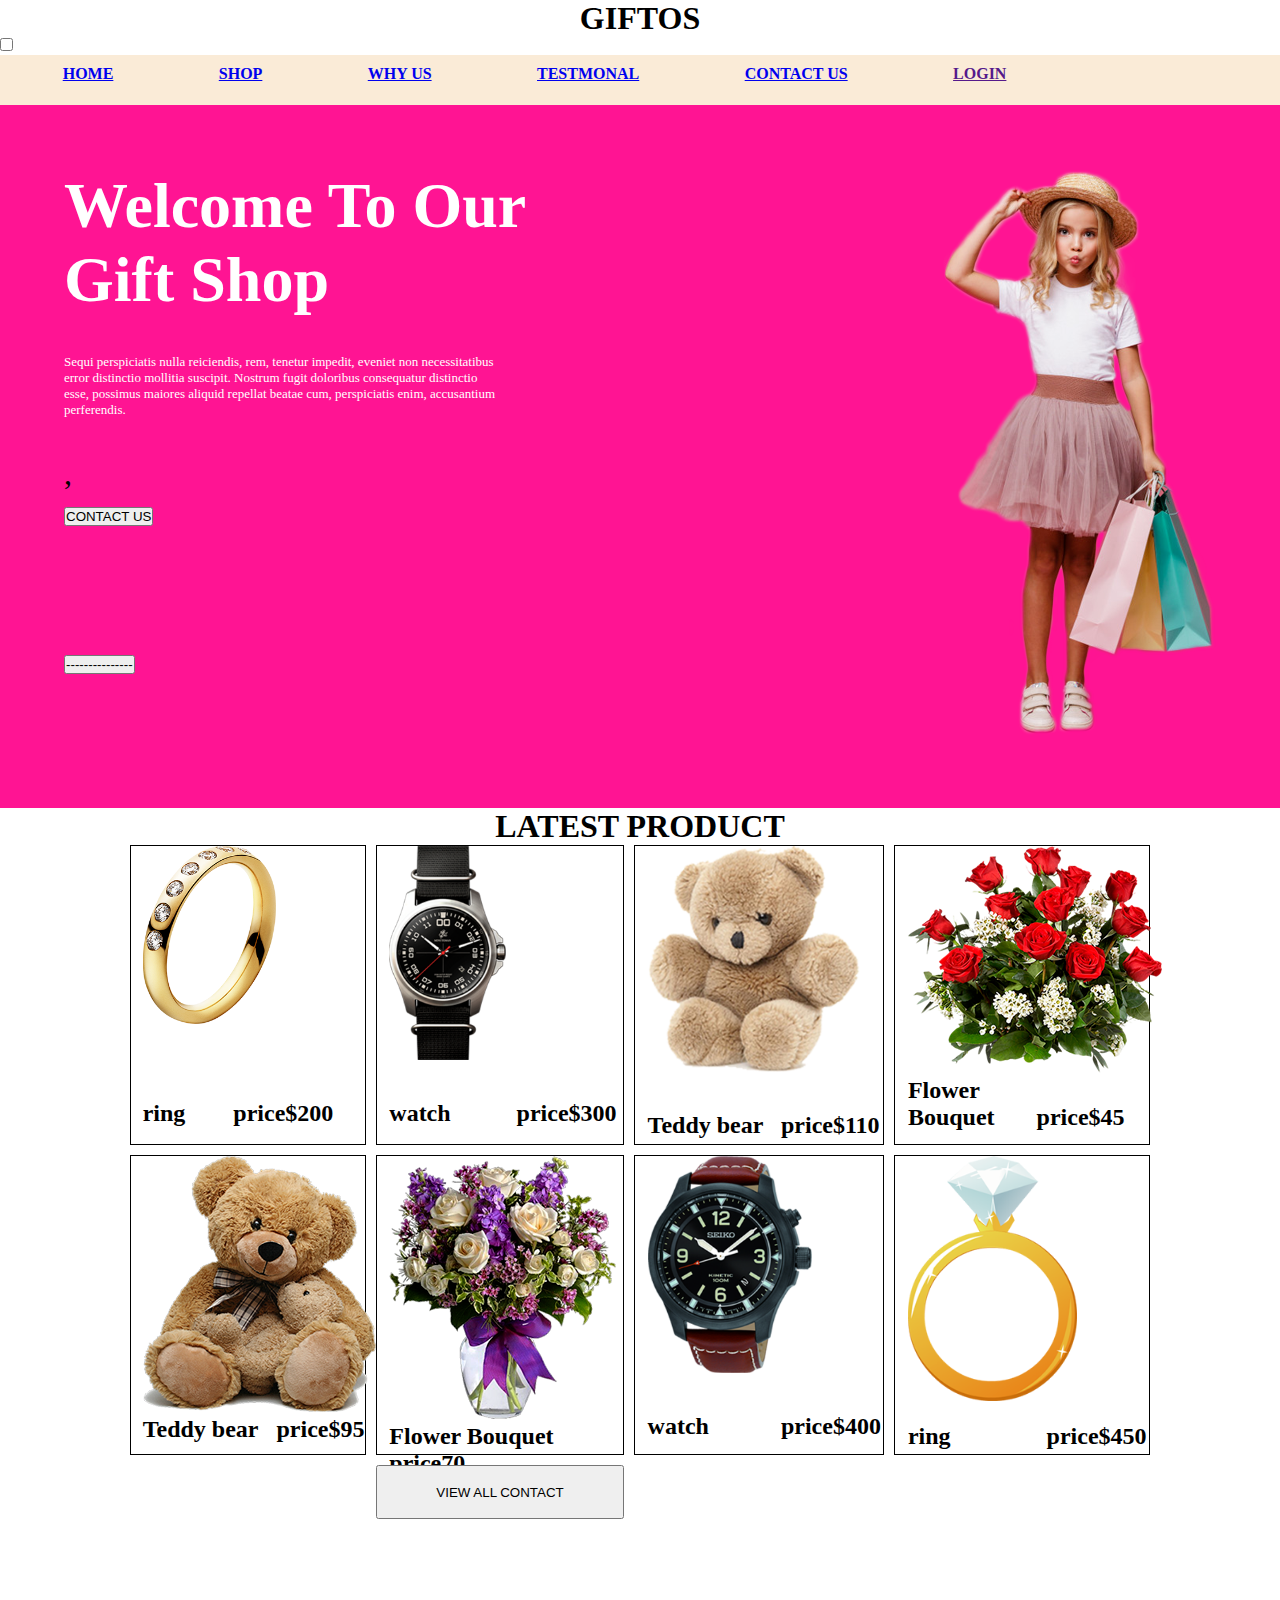
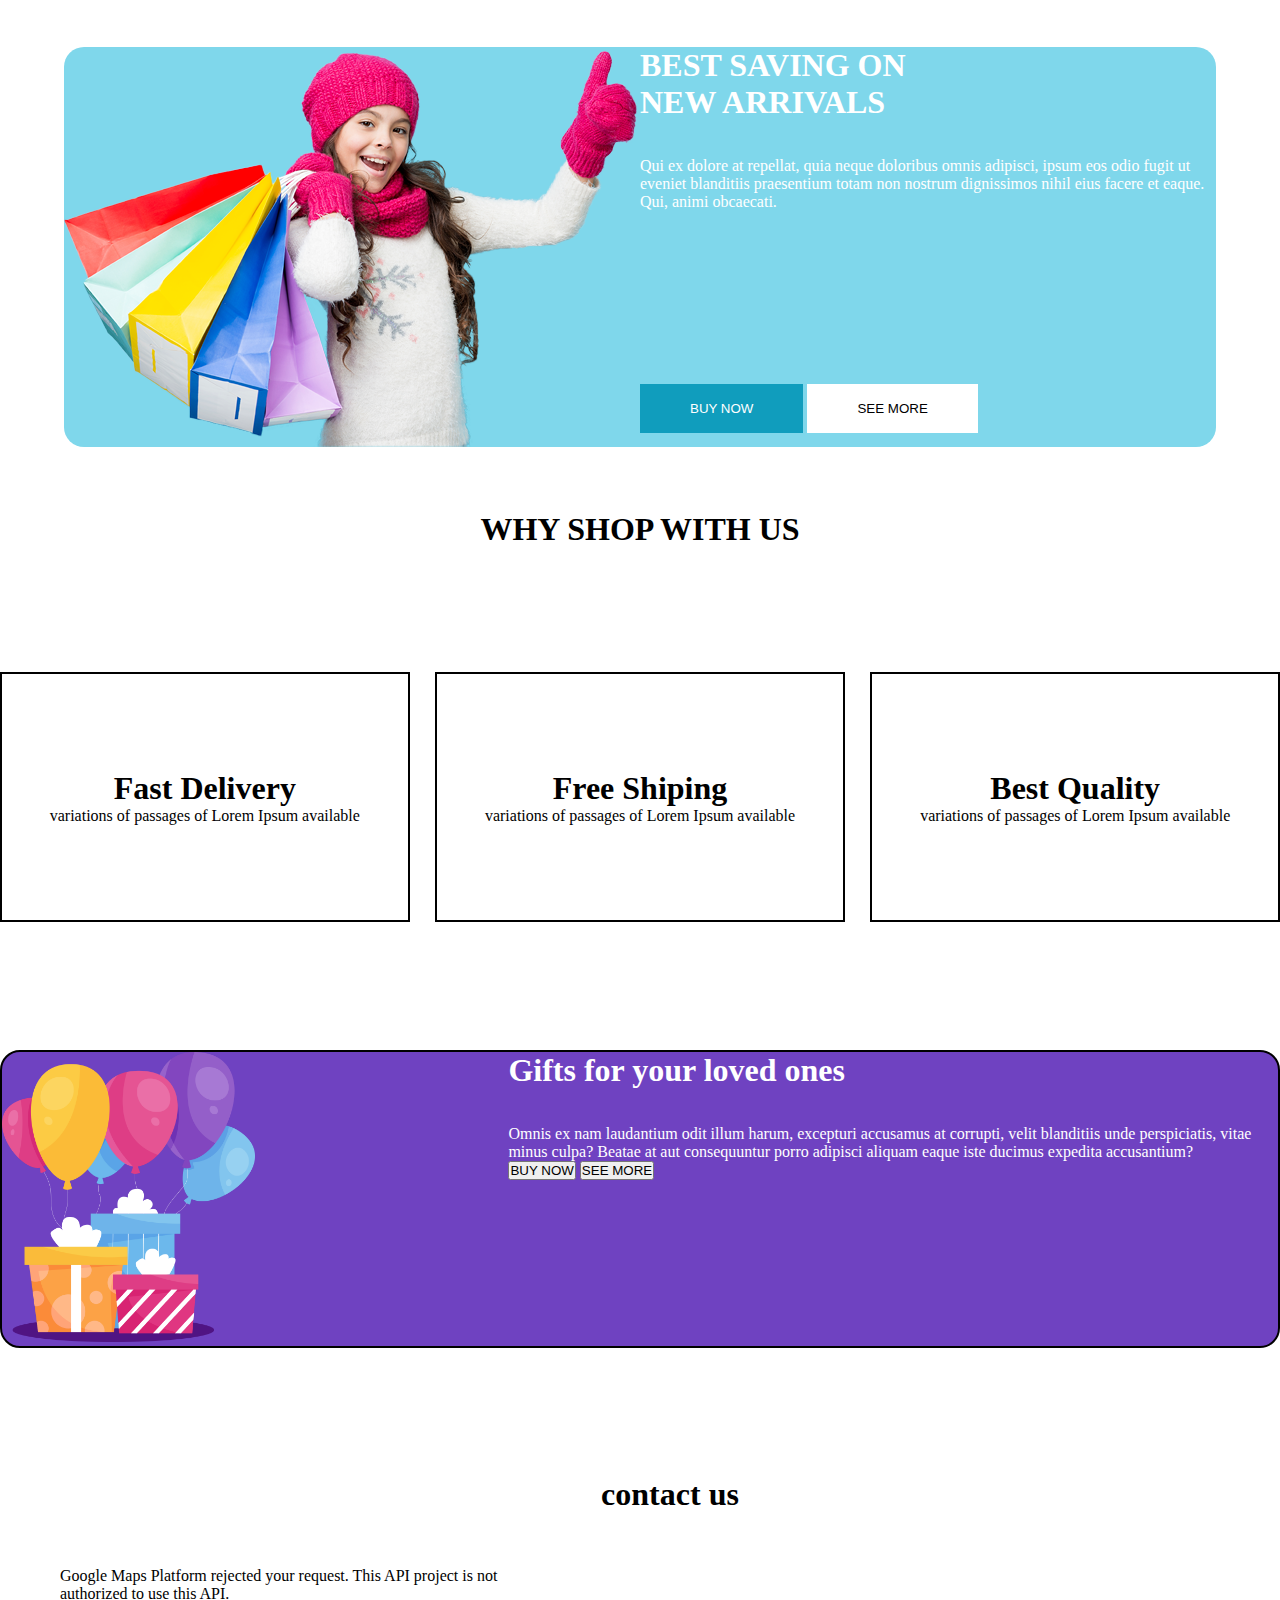
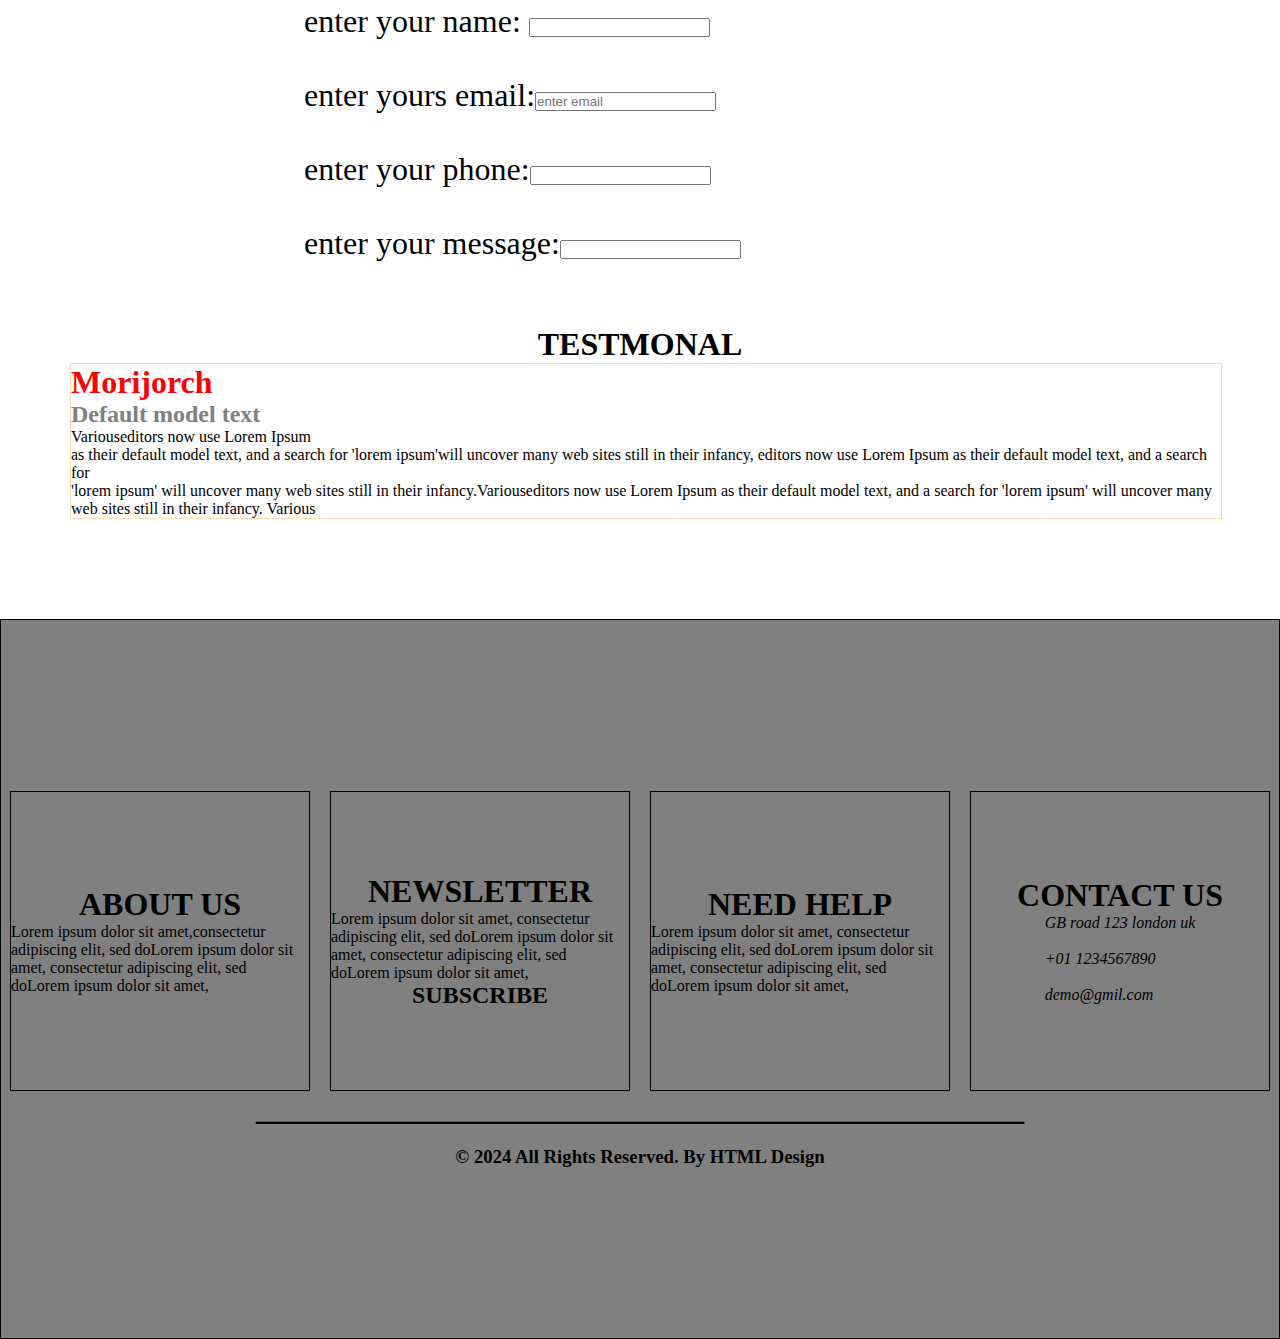
==== index.html @ 7ac9434c "update" ====
<!DOCTYPE html>
<html lang="en">
<head>
    <meta charset="UTF-8">
    <meta name="viewport" content="width=device-width, initial-scale=1.0">
    <title>Document</title>
    <link rel="stylesheet" href="style2.css">
    <link rel="stylesheet" href="https://cdnjs.cloudflare.com/ajax/libs/font-awesome/6.7.1/css/all.min.css" integrity="sha512-5Hs3dF2AEPkpNAR7UiOHba+lRSJNeM2ECkwxUIxC1Q/FLycGTbNapWXB4tP889k5T5Ju8fs4b1P5z/iB4nMfSQ==" crossorigin="anonymous" referrerpolicy="no-referrer" />
</head>

</head>
<body>
 <!-- <!<--------------top header codes starts from here------------------------> 
 <b><h1 align="center">GIFTOS</h1> </b>
 <!-- <------------navbar code starts here-----------> 
<input type="checkbox" id="inp">
<label for="inp" id="bars"><i class="fa-solid fa-bars"></i></label>
 <header>
    <nav>
        
    <div id="tophead">

        <ul>
        <b><li><a href="home.html">HOME</a></li></b>
        <b> <li><a href="shop.html">SHOP</a></li></b>
        <b> <li><a href="whyus.html">WHY US</a></li></b>
        <b> <li><a href="testimonal.html">TESTMONAL</a></li></b>
        <b> <li><a href="contact.html">CONTACT US</a></li></b>
        <b> <li><i class="fa-solid fa-address-book"></i><a href="">LOGIN</a></li></b>
        <b> <li><a href="shopping.html"><i class="fa-solid fa-bag-shopping"></i></a></li></b>
        <b> <li><a href=""><i class="fa-solid fa-magnifying-glass"></i></a></li></b></ul>
     </div>
    </nav>
</header>
<!--<---------------navbar ends------------------->
<!-- <===================header codes ends==================> -->
<!-- <========================first page starts======================>  -->
<main>
<section id="nav">
<div class="r">
    
    <div class="u">
        <h1>Welcome To Our<br>
            Gift Shop</h1><br>
            <p>Sequi perspiciatis nulla reiciendis, rem, tenetur impedit, eveniet non necessitatibus error distinctio mollitia suscipit. Nostrum fugit doloribus consequatur distinctio esse, possimus maiores aliquid repellat beatae cum, perspiciatis enim, accusantium perferendis.</p><br>
    ,        <br>
           
        <button class="btn1">CONTACT US</button><br>
        <br>
        <br>
        <br>
        <button class="btn2"><b></b>      ---------------    </b></b></button>
     </div>  
     <div class="homeimg">
        <img src="slider-img (1).png" alt="">
        </div> 
      </div>
      
    </section>
    <!-- <=================first pages ends================> -->
    <!-- <--------------------- gits shop start----------------------------------->

<section id="containt">

    <h1 align="center">LATEST PRODUCT</h1>
    <div class="maindiv">
        <div><img src="p1.png" alt="rign" width="60%"><br><br><br><br>
        <br><h2>ring &nbsp; &nbsp; &nbsp; &nbsp;price$200</h2></div>  
          <div><img src="p2.png" alt=" watch"  width="50%">&nbsp; <br>
         <br><br><h2>watch&nbsp; &nbsp; &nbsp; &nbsp; &nbsp; &nbsp;price$300</h2><br> <br> <br> </div>
        <div><img src="p3.png" alt="" width="90%"><br><br><br><h2>Teddy bear &nbsp;&nbsp;price$110</h2></div>
        <div><img src="p4.png" alt=""> <h2>Flower <br>Bouquet &nbsp;&nbsp;&nbsp;&nbsp; &nbsp;price$45</h2></div>
        <div><img src="p5.png" alt=""><h2>Teddy bear&nbsp;&nbsp;&nbsp;price$95</h2></div>
        <div><img src="p6.png" alt=""><h2>Flower Bouquet price70</h2></div>
        <div><img src="p7.png" alt="" width="70%"><br><br><br><h2>watch&nbsp; &nbsp;&nbsp;&nbsp;&nbsp; &nbsp;&nbsp;&nbsp; &nbsp;price$400</h2></div>
        <div><img src="p8.png" alt="" width="70%"><br><br><h2>ring&nbsp;&nbsp;&nbsp;&nbsp;&nbsp; &nbsp;&nbsp;&nbsp;&nbsp; &nbsp;&nbsp;&nbsp; &nbsp;price$450</h2></div>
        <br><br><br>
        <button align="center">VIEW ALL CONTACT</button>
    </div>
</section>
<!-- <=======================gifts shop ends-======================> -->
<!-- <---------------product section starts----------------------->
<section id="product">
    <img src="saving-img.png" alt=" girl">
    <div>
<h1>BEST SAVING ON<br>
    NEW ARRIVALS</h1><br><br>
    <p>Qui ex dolore at repellat, quia neque doloribus omnis adipisci, ipsum eos odio fugit ut eveniet blanditiis praesentium totam non nostrum dignissimos nihil eius facere et eaque. Qui, animi obcaecati.</p>
<button class="fbt">BUY NOW</button>
<button class="sbt">SEE MORE</button>
</div>
</section>
<!-- -----------------------product section ends------------------------ -->

 <!-- <========================shop div starts==================> -->
<section id="shop">
<h1 class="shophead">WHY SHOP WITH US</h1><br><br>
<br>
<div class="shopdiv">
    <div class="quet"><i class="fa-solid fa-truck"></i><h1>Fast Delivery</h1>
    variations of passages of Lorem Ipsum available
    </div>
    <div><i class="fa-brands fa-free-code-camp" width="100%" height="100%"></i><h1> Free Shiping</h1>variations of passages of Lorem Ipsum available</div>
    <div><h1>Best Quality</h1> variations of passages of Lorem Ipsum available</div>
</div>

</section>
<!-- -----------------------shop div ends------------------------ -->
<!-- <========================lay section start==================> -->
<section id="lay">
    <div>
    <img src="gifts (1).png"alt=" girl" width="50%">
    </div>
    <div>
<h1>Gifts for your
    loved ones</h1><br><br>
    <p>Omnis ex nam laudantium odit illum harum, excepturi accusamus at corrupti, velit blanditiis unde perspiciatis, vitae minus culpa? Beatae at aut consequuntur porro adipisci aliquam eaque iste ducimus expedita accusantium?</p>
<button class="fbt">BUY NOW</button>
<button class="sbt">SEE MORE</button>
</div>
</section>
<!-- <========================lay section ends==================> -->

<!-- -----------------------conio section starts------------------------ -->


<section id="conio">
    <h1 align="center">contact us</h1><br><br><br>
    <div>
    <div><p>Google Maps Platform rejected your request. This API project is not <br>authorized to use this API. </p></div>

<div class="corn">
<form>
    enter your name: <input type="text" required><br><br>
            enter yours email:<input type="email"placeholder="enter email"><br><br>
           enter your phone:<input type="number"><br><br>
            enter your message:<input type="text"><br></form>
</div>
</div>
</section>
<!-- -----------------------conio section ends----------------------- -->
 <!-- <=================test section starts=======================> -->
  <section id="test">
<h1 align="center">TESTMONAL</h1>
<div class="team">
    <h1>Morijorch</h1>
    <h2>Default model text</h2>
    <p>Variouseditors now use Lorem Ipsum <br>as their default model text, and a search for 'lorem ipsum'will uncover many web sites still in their infancy, editors now use Lorem Ipsum as their default model text, and a search for <br>'lorem ipsum' will uncover many web sites still in their infancy.Variouseditors now use Lorem Ipsum as their default model text, and a search for 'lorem ipsum' will uncover many web sites still in their infancy. Various</p></div>
</section>
</main>
<!-- <=============================test section ends======================> -->
 <!-- <=========================footer section starts=======================> -->
<footer id="connect">

    <center>
        <h1>
            <i class="fa-brands fa-facebook"></i>
            <i class="fa-brands fa-twitter"></i>
            <i class="fa-brands fa-instagram"></i>
            <i class="fa-brands fa-youtube"></i>
        </h1>
    </center>
<div class="box2">
    <div>
        <h1>ABOUT US</h1>
  <p>Lorem ipsum dolor sit amet,consectetur adipiscing elit, sed doLorem ipsum dolor sit amet, consectetur adipiscing elit, sed doLorem ipsum dolor sit amet,
        </P>
    </div>
    <div>
        <h1>NEWSLETTER</h1>
        <p>Lorem ipsum dolor sit amet, consectetur adipiscing elit, sed doLorem ipsum dolor sit amet, consectetur adipiscing elit, sed doLorem ipsum dolor sit amet,</p>
<h2>SUBSCRIBE</h2>
    </div>
    <div>
        <h1>NEED HELP</h1>
          <p>Lorem ipsum dolor sit amet, consectetur adipiscing elit, sed doLorem ipsum dolor sit amet, consectetur adipiscing elit, sed doLorem ipsum dolor sit amet,</p>
    </div>
    <div>
        <h1>CONTACT US</h1>
        <P>
            <i class="fa-solid fa-location-dot"> GB road 123 london uk</i><br><br>
            <i class="fa-solid fa-phone">+01 1234567890</i><br><br>
            <i class="fa-solid fa-envelope">demo@gmil.com</i>
        </P>
    </div>
</div>
<h1 align="center">________________________________________________</h1>
<br>
<p align="center"><h3>© 2024 All Rights Reserved. By HTML Design</h3></p>


</footer>
<!-- <========================footer section ends=====================> -->

</body>
</html>
---- style2.css ----
*{
    margin: 0px;
    padding: 0px;
    box-sizing: border-box;
   
    }
    /* <=================navbar css codes starts=================> */
#tophead h1{
    align-items: centerg;
}
#tophead{
    width: 100%;
    height: 50px;
    background-color: antiquewhite;
    /* overflow-x: hidden !important; */
}
#tophead ul{
    display: flex;
    justify-content: space-around;
    align-items: center;
    padding: 10px;
    list-style-type: none;
    text-decoration: none;
}
#tophead ul li{
    list-style-type: none;
}
#tophead{
    color: black;
}
#tophead ul li a:hover{
    color: red;

}

/* <=========================navbar css codes ends==============> */
/* <==============tophead css codes starts ===================> */

#nav .r{
display: flex;
justify-content: space-between;
    background-color: deeppink;
    width:100% ;
    /* height:500px; */
    padding:5%;
   font-size: xx-large;
   /* position: absolute; */
   /* overflow-x: hidden !important; */
    }
 #nav .r h1{
    color: white;
 }
 #nav .r p{
    width: 50%;
    color: white;
    font-size: small;
 }
 #nav  .r.btn1:hover{
    color: white;
   background-color:  rgb(140, 14, 14);
   color:beige;
   border: none;
   padding: 10px 6px;
 }
 
 /* <====================tophead css code ends================> */
 /* <=================gifts shop starts====================> */
#containt{
    width:100%;
    /* overflow-x: hidden !important; */
}     
#containt .maindiv{
    width: 100%;
    /* border: 2px solid black; */
     display: grid;
    grid-template-columns: auto auto auto auto; 
    justify-content: center;
    gap: 10px;
}

#containt .maindiv div{
    height: 300px;
    border: 1px solid black;
    padding-left: 5%;
    }
#containt h1{
font-size:xx-large;
}
#containt .maindiv:hover{   
   padding: 5px  6px;
   
}
/* <============gifts shop close==============> */
/* <=================product css codes starts======================> */
#product{
    margin-top: 10%;
    margin-left: 5%;
   margin-bottom: 5%; 
    background-color:#7fd7eb;
    width:90%;
    color:white;
    display: flex;
    border-top-right-radius: 20px;
    border-bottom-left-radius: 20px; 
    border-top-left-radius: 20px;
    border-bottom-right-radius: 20px;
    overflow-x: hidden !important;
}
#product .fbt{
    padding: 3% 50px;
    margin-top:30%;
    background-color: #109dbd;
    border: none;
    color: white;
    
}
#product .sbt{
    padding: 3% 50px; 
    background-color: white;
    border: none;
    
}
#product .fbt:hover{
    background:transparent ;
}
#product .sbt:hover{
    background:transparent;
}
/* <=========================product css codes ends==========================> */
/* <==========================shopdiv css codes starts===================> */
#shop{
    width: 100%;
    overflow-x: hidden !important;
    }
.shopdiv div{
        display: flex;
    justify-content: center;
    flex-direction: column;
    align-items: center;
    width: 100%;
    border: 2px solid black;
    }
#shop .shophead{
    display: flex;
    justify-content: center;
    font-size: xx-large;
    width: 100%;
    }
#shop .shopdiv
{

    display: flex;
    justify-content: center;
    gap: 2%; ;
    margin-top: 70px;
    width: 100%;
    height: 250px;
}
#shopdiv .quet{
    width: 100%;
    box-shadow: 15px 15px 0px 50px grey;
}
/* <===================================shopdiv css codes ends===================> */
/* <======================lay css starts======================> */
#lay {
    width:100%;
    border: 2px solid black;
    overflow-x: hidden !important;
}
#lay{
   
        margin-top: 10%;
       margin-bottom: 5%; 
        background-color: #6f42c1;;
        width: 100%;
        color:white;
        display: flex;
        border-top-right-radius: 20px;
        border-bottom-left-radius: 20px; 
        border-top-left-radius: 20px;
        border-bottom-right-radius: 20px;
}

    /* <======================lay css codes ends====================> */
/* <======================conio css starts======================> */
#conio{
    width: 100%;
    margin-top: 10%;
       margin-bottom: 5%; 
       padding-left: 60px;
       overflow-x: hidden !important;
    }
#conio h1{
    font-size:xx-large;
    }
#conio div{splay: flex;
}
#conio .corn{
    padding-left: 20%;
    font-size: xx-large;
}
/* <=====================conio css codes ends=======================> */
/* <======================test codes starts======================> */
#test .team{
    width:90%;
    border: 1px solid wheat;
    box-shadow: -15px  -15px 10px 5px white ;
    margin-bottom: 100px;
    margin-left: 70px;
    overflow-x: hidden !important;
}
#test div h1{
    color: red; 
}
#test div h2{
    color:gray; 
}
/* <========================test css codes ends========================> */
/* <==================connect css codes starts=====================> */
#connect{
    width:100%;
    height: 80vh;
    border: 1px solid black;
     background-color: gray;
     display: flex;
     justify-content: center;
     align-items: center;
     flex-direction: column;
      overflow-x: hidden !important;
    }
    #connect .box2{
        display: flex;
        justify-content: center;
        align-items: center;
        gap: 20px;
    }
    .box2 div{
        width: 300px;
        height: 300px;
        border: 1px solid black;
        display: flex;
        justify-content: center;
        align-items: center;
        flex-direction: column;
    }

/* <========================connect css codes ends=====================> */

@media(max-width:450px){
    #bars{
        position: absolute;
        top: 4%;
        right: 10%;
        font-size: 40px;
        color:black;
        z-index: 50;
    }
    #tophead ul{
        display: flex; 
        /* flex-direction: column ;
        gap: 5px; */

    }
   
    #tophead #logo{
     display: none;
     
    #tophead ul{
        font-size: 10px;
    }
   
    #inp:checked~#tophead  ul{
        display: block;
        position: absolute;
        top: 50px;
        right:1%;
        padding: 20px;
        border-radius: 10px;
       background-color: black;
       line-height: 0%;
     
    }

z
    #nav .r{
        display: flex;
        justify-content: center;
            background-color: deeppink;
            width:100% ;
            /* height:500px; */
            /* padding:5%; */
           font-size: large;
           /* position: absolute; */
           overflow-x: hidden !important;
            }

            #nav .r p{
                width: 30%;
                color: white;
                font-size: small;
             }
    .homeimg img{
        margin-left: 0px;
    }
    /* ==================================================== */
    #containt .maindiv{
        width: 100%;
        /* border: 2px solid black; */
         display: grid;
        grid-template-columns: 1fr;
    
        align-items: center;
fl
        /* justify-content: center; */
        gap: 10px;
        flex-wrap: wrap;
    }
    #connect{
        width:100%;
        height: auto;
        border: 1px solid black;
         background-color: lightslategray;
         display: flex;
         justify-content: center;
         align-items: center;
         flex-direction: column;
          overflow-x: hidden !important;
        }
        #connect .box2{
            display: flex;
            justify-content: center;
            align-items: center;
            gap: 20px;
            display: flex;
            justify-content: center;
            align-items: center;
            flex-direction: column;
        }
        .box2 div{
            width: 400px;
            height:200px;
            border: 1px solid black;
            display: flex;
            justify-content: center;
            align-items: center;
            flex-direction: column;
            padding-left: 20px;
            padding-right: 20px;
        }
        #test .team{
            width:90%;
            border: 1px solid wheat;
            box-shadow: -15px  -15px 10px 5px white ;
            margin-bottom: 100px;
            margin-left: 20px;
            overflow-x: hidden !important;
        }
        #test div h1{
            color: red; 
        }
        #test div h2{
            color:gray; 
        }
        #conio{
            width: 100%;
            margin-top: 10%;
               margin-bottom: 5%; 
               padding-left: 40px;
              /* overflow-x: hidden !important;*/
              display: flex;
              justify-items: center;
              align-items: center;
             flex-direction: column;
            

            
            }
            #conio div .corn{
                display: flex;
                justify-items: center;
                align-items: center;
               flex-direction: column;
              

            }
        #conio h1{
            font-size:xx-large;
            }
        #conio div{
            display: flex;
        }
        #conio .corn{
            padding-left: 20%;
            font-size: xx-large;
        }
        #lay {
            width:100%;
            height: auto;
            border: 2px solid black;
            overflow-x: hidden !important;
        }
        #lay{
           
                margin-top: 10%;
               margin-bottom: 5%; 
                background-color: #6f42c1;;
                width: 100%;
                color:white;
                display: flex;
                border-top-right-radius: 20px;
                border-bottom-left-radius: 20px; 
                border-top-left-radius: 20px;
                border-bottom-right-radius: 20px;
        }
        #shop{
            width: 450px;
            height: auto;
            overflow-x: hidden !important;
            display: flex;
            justify-content: center;
            flex-direction: column;
            align-items: center;
            }
        .shopdiv div{
                display: flex;
            justify-content: center;
            flex-direction: column;
            align-items: center;
            width: 100%;
            border: 2px solid black;
            }
        #shop .shophead{
            display: flex;
            justify-content: center;
            font-size: xx-large;
            width: 100%;
            display: flex;
            justify-content: center;
            flex-direction: column;
            align-items: center;
            }
        #shop .shopdiv
        {
        
            display: flex;
            justify-content: center;
            gap: 2%; ;
            margin-top: 70px;
            width: 100%;
            height: 250px;
        }
        #shopdiv .quet{
            width: 100%;
            box-shadow: 15px 15px 0px 50px grey;
        }
        
    
        
        
        #containt{
            width:100%;
            /* overflow-x: hidden !important; */
        }     
        #containt .maindiv{
            width: 100%;
            /* border: 2px solid black; */
             display: grid;
            grid-template-columns: 1fr; 
            justify-content: center;
            gap: 10px;
        }
        
        #containt .maindiv div{
            height: 300px;
            border: 1px solid black;
            padding-left: 5%;
            }
        #containt h1{
        font-size:xx-large;
        }
        #containt .maindiv:hover{   
           padding: 5px  6px;
        }  
        }
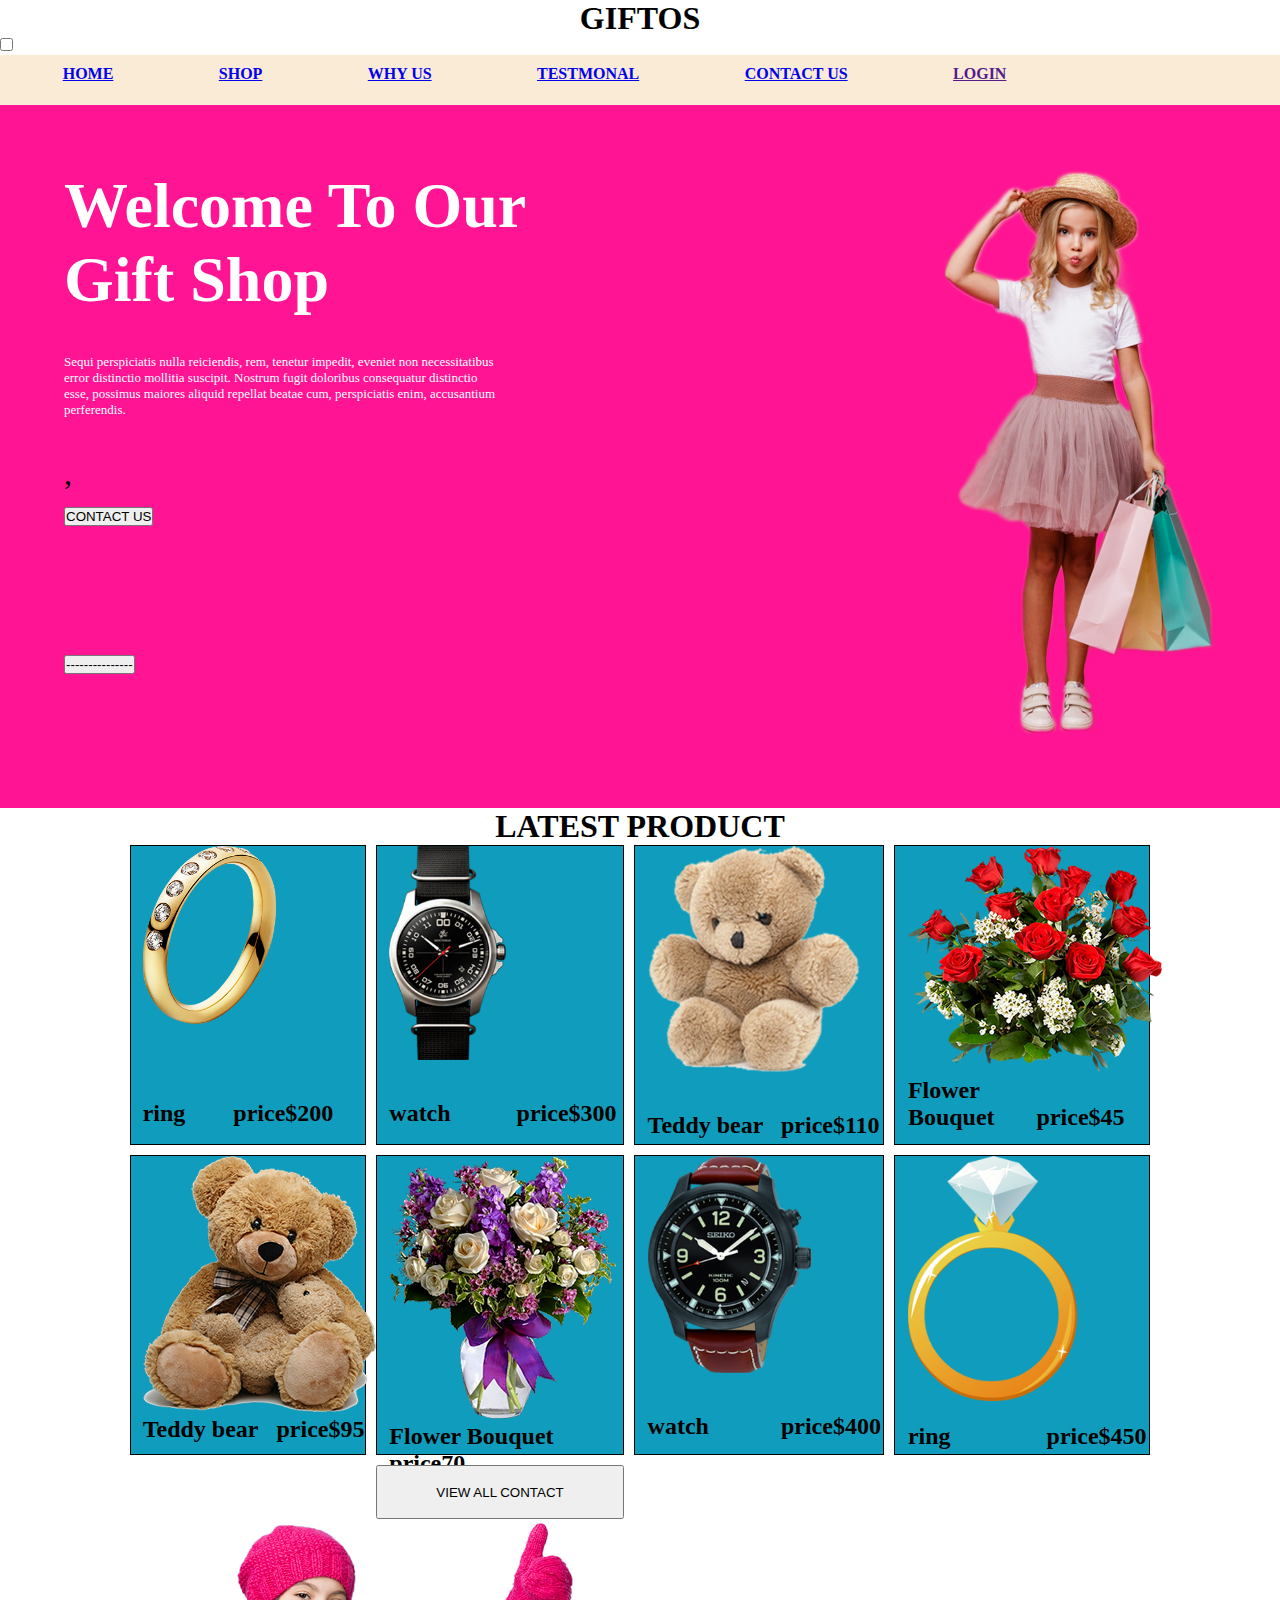
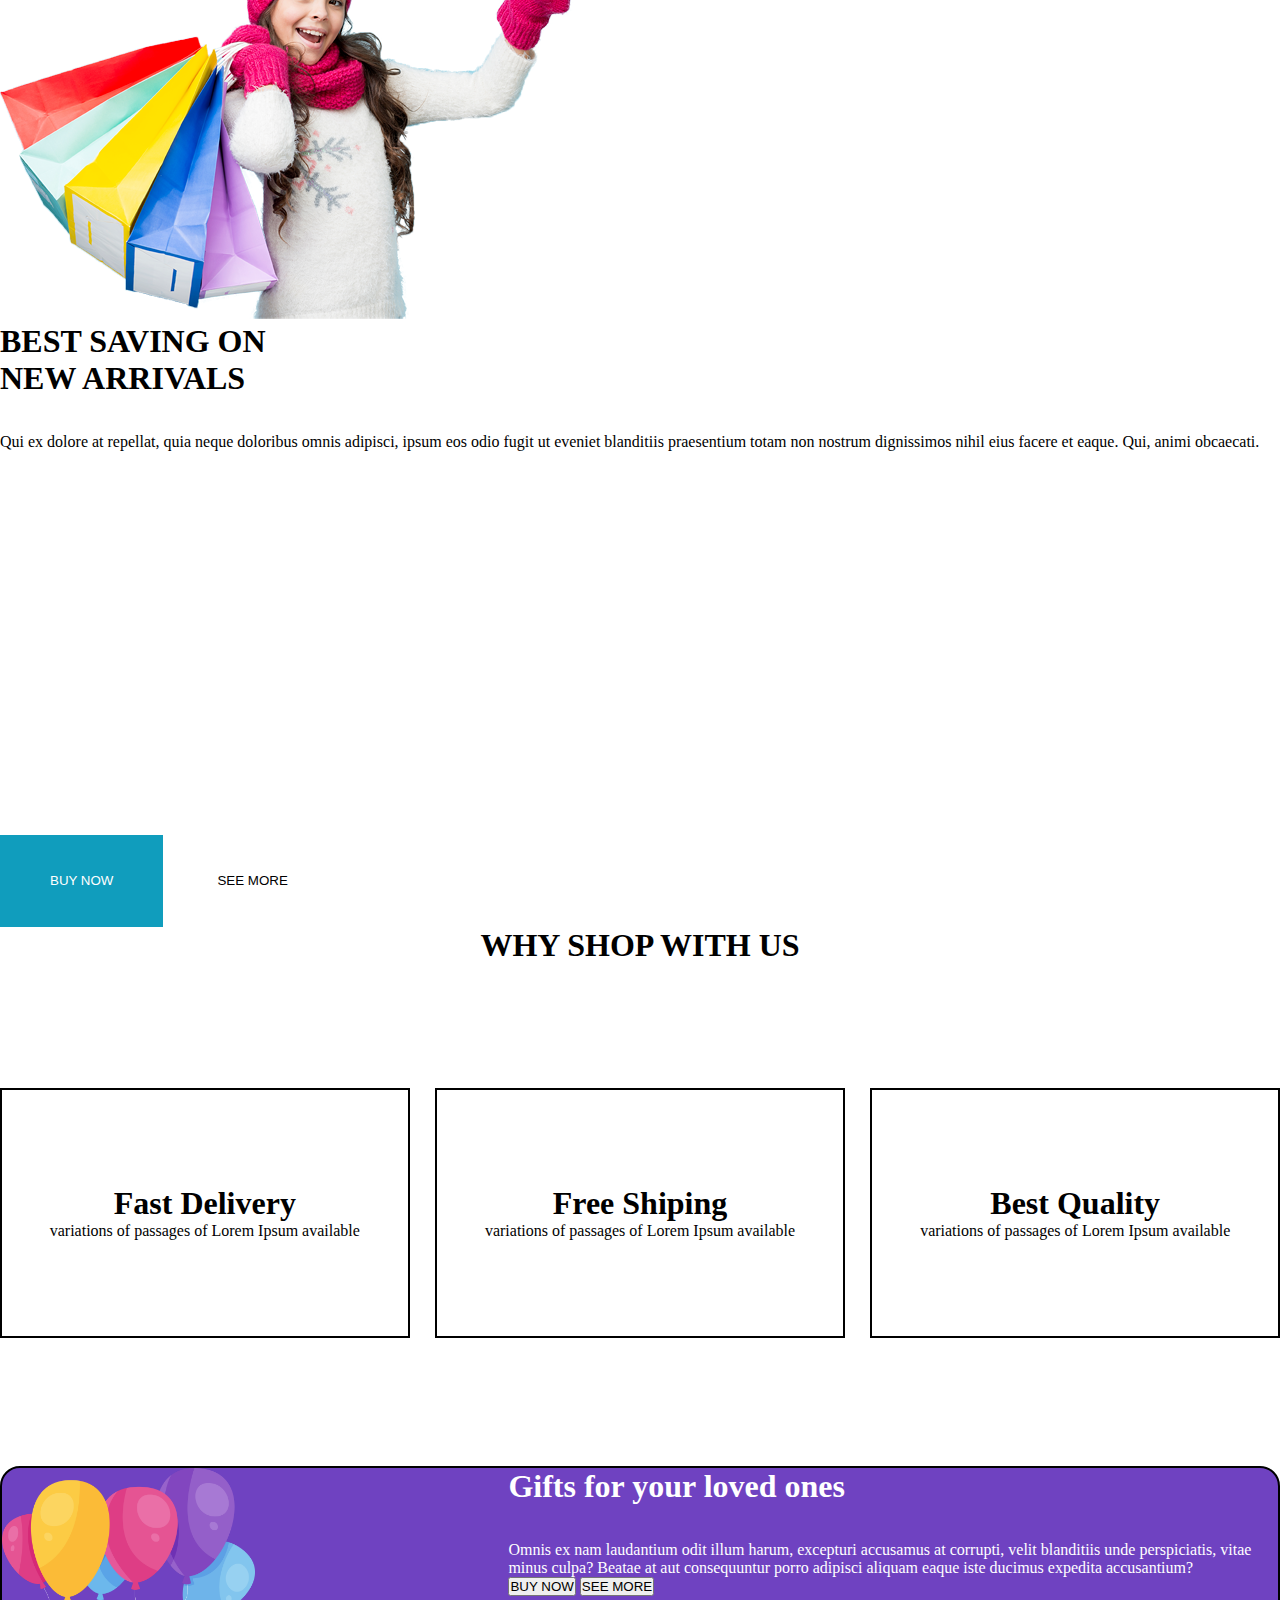
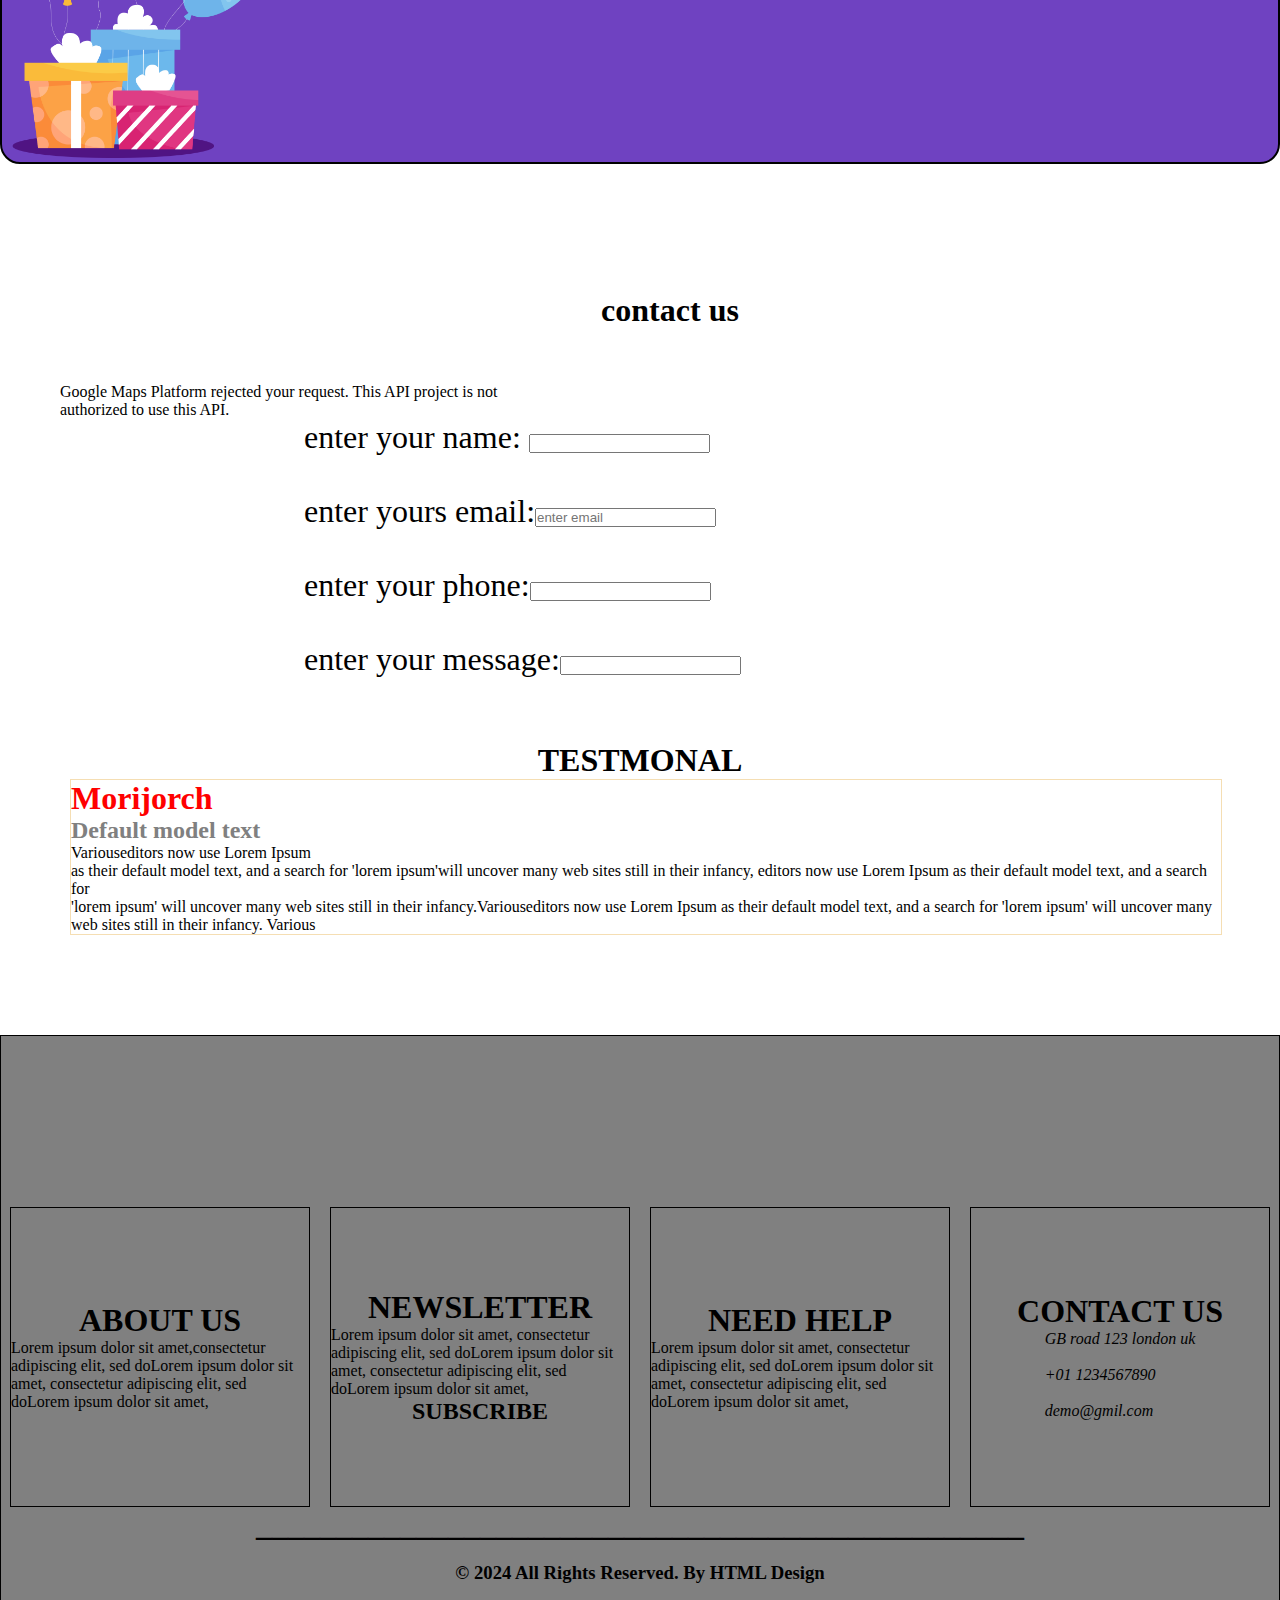
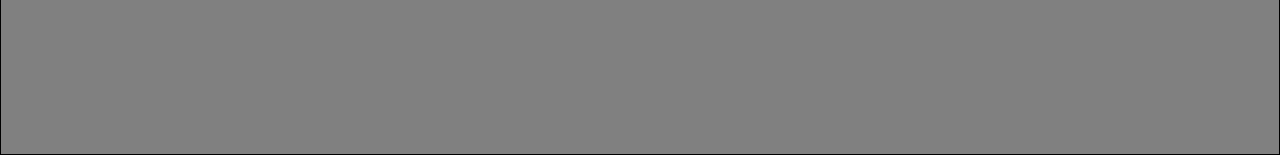
==== commit 0751f00b: "update" ====
--- a/index.html
+++ b/index.html
@@ -64,16 +64,16 @@
 
     <h1 align="center">LATEST PRODUCT</h1>
     <div class="maindiv">
-        <div><img src="p1.png" alt="rign" width="60%"><br><br><br><br>
+        <div class="one"><img src="p1.png" alt="rign" width="60%"><br><br><br><br>
         <br><h2>ring &nbsp; &nbsp; &nbsp; &nbsp;price$200</h2></div>  
-          <div><img src="p2.png" alt=" watch"  width="50%">&nbsp; <br>
+          <div class="two"><img src="p2.png" alt=" watch"  width="50%">&nbsp; <br>
          <br><br><h2>watch&nbsp; &nbsp; &nbsp; &nbsp; &nbsp; &nbsp;price$300</h2><br> <br> <br> </div>
-        <div><img src="p3.png" alt="" width="90%"><br><br><br><h2>Teddy bear &nbsp;&nbsp;price$110</h2></div>
-        <div><img src="p4.png" alt=""> <h2>Flower <br>Bouquet &nbsp;&nbsp;&nbsp;&nbsp; &nbsp;price$45</h2></div>
-        <div><img src="p5.png" alt=""><h2>Teddy bear&nbsp;&nbsp;&nbsp;price$95</h2></div>
-        <div><img src="p6.png" alt=""><h2>Flower Bouquet price70</h2></div>
-        <div><img src="p7.png" alt="" width="70%"><br><br><br><h2>watch&nbsp; &nbsp;&nbsp;&nbsp;&nbsp; &nbsp;&nbsp;&nbsp; &nbsp;price$400</h2></div>
-        <div><img src="p8.png" alt="" width="70%"><br><br><h2>ring&nbsp;&nbsp;&nbsp;&nbsp;&nbsp; &nbsp;&nbsp;&nbsp;&nbsp; &nbsp;&nbsp;&nbsp; &nbsp;price$450</h2></div>
+        <div class="three"><img src="p3.png" alt="" width="90%"><br><br><br><h2>Teddy bear &nbsp;&nbsp;price$110</h2></div>
+        <div class="four"><img src="p4.png" alt=""> <h2>Flower <br>Bouquet &nbsp;&nbsp;&nbsp;&nbsp; &nbsp;price$45</h2></div>
+        <div class="five"><img src="p5.png" alt=""><h2>Teddy bear&nbsp;&nbsp;&nbsp;price$95</h2></div>
+        <div class="six"><img src="p6.png" alt=""><h2>Flower Bouquet price70</h2></div>
+        <div class="seven"><img src="p7.png" alt="" width="70%"><br><br><br><h2>watch&nbsp; &nbsp;&nbsp;&nbsp;&nbsp; &nbsp;&nbsp;&nbsp; &nbsp;price$400</h2></div>
+        <div class="eight"><img src="p8.png" alt="" width="70%"><br><br><h2>ring&nbsp;&nbsp;&nbsp;&nbsp;&nbsp; &nbsp;&nbsp;&nbsp;&nbsp; &nbsp;&nbsp;&nbsp; &nbsp;price$450</h2></div>
         <br><br><br>
         <button align="center">VIEW ALL CONTACT</button>
     </div>
@@ -100,7 +100,7 @@
     <div class="quet"><i class="fa-solid fa-truck"></i><h1>Fast Delivery</h1>
     variations of passages of Lorem Ipsum available
     </div>
-    <div><i class="fa-brands fa-free-code-camp" width="100%" height="100%"></i><h1> Free Shiping</h1>variations of passages of Lorem Ipsum available</div>
+    <div><i class="fa-brands fa-free-code-camp" width="100%"></i><h1> Free Shiping</h1>variations of passages of Lorem Ipsum available</div>
     <div><h1>Best Quality</h1> variations of passages of Lorem Ipsum available</div>
 </div>
 
--- a/style2.css
+++ b/style2.css
@@ -91,7 +91,31 @@
    padding: 5px  6px;
    
 }
-/* <============gifts shop close==============> */
+#containt .maindiv .one{
+    background-color: #109dbd;
+}
+#containt .maindiv .two{
+    background-color: #109dbd;
+}
+#containt .maindiv .three{
+    background-color: #109dbd;
+}
+#containt .maindiv .four{
+    background-color: #109dbd;
+}
+#containt .maindiv .five{
+    background-color: #109dbd;
+}
+#containt .maindiv .six{
+    background-color: #109dbd;
+}
+#containt .maindiv .seven{
+    background-color: #109dbd;
+}
+#containt .maindiv .eight{
+    background-color: #109dbd;
+}
+ /* <============gifts shop close==============> */ */
 /* <=================product css codes starts======================> */
 #product{
     margin-top: 10%;
@@ -256,21 +280,17 @@
         color:black;
         z-index: 50;
     }
-    #tophead ul{
-        display: flex; 
-        /* flex-direction: column ;
-        gap: 5px; */
-
-    }
-   
+/* <=========================tophead media query==========================> */
+#tophead ul{
+        display: flex;
+     }
     #tophead #logo{
-     display: none;
-     
-    #tophead ul{
+        display:none;
+    }
+     #tophead ul{
         font-size: 10px;
     }
-   
-    #inp:checked~#tophead  ul{
+   #inp:checked~#tophead  ul{
         display: block;
         position: absolute;
         top: 50px;
@@ -278,44 +298,262 @@
         padding: 20px;
         border-radius: 10px;
        background-color: black;
-       line-height: 0%;
-     
-    }
-
-z
+     }
+     /* <=======================tophead close home=================> */
+     /* <=============================nav bar down=================> */
     #nav .r{
-        display: flex;
+          display:flex;
         justify-content: center;
             background-color: deeppink;
             width:100% ;
             /* height:500px; */
-            /* padding:5%; */
+            padding:5%;
            font-size: large;
            /* position: absolute; */
-           overflow-x: hidden !important;
+           /* overflow-x: hidden !important; */
             }
-
             #nav .r p{
                 width: 30%;
                 color: white;
                 font-size: small;
              }
-    .homeimg img{
-        margin-left: 0px;
-    }
-    /* ==================================================== */
+            .homeimg img{
+            margin-right: 10px;
+            }
+/* <==========================narbar close=======================> */
+ /* ======================latest product starts==============================  */
     #containt .maindiv{
         width: 100%;
-        /* border: 2px solid black; */
+        height: auto;
+         border: 2px solid black; 
          display: grid;
         grid-template-columns: 1fr;
+        align-items: center; 
+        justify-content: center; 
+        gap: 10px;
+        flex-wrap: wrap; 
+     }
+     .maindiv div img{
+        width: 100px;
+        height: 90px;
+        align-items:center ;
+        background-color: 2px solid black;
+        border-radius: 13px;
+        margin:40px;
+     }
+    /* <=========================latest product ends========================> */
+    /* <====================why us shop starts=======================> */
+    #shop{
+        width: 450px;
+        height: auto;
+        overflow-x: hidden !important;
+        display: flex;
+        justify-content: center;
+        flex-direction: column;
+        align-items: center;
+        }
+    .shopdiv div{
+            display: flex;
+        justify-content: center;
+        flex-direction: column;
+        align-items: center;
+        width: 100%;
+        border: 2px solid black;
+        }
+    #shop .shophead{
+        display: flex;
+        justify-content: center;
+        font-size: xx-large;
+        width: 100%;
+        display: flex;
+        justify-content: center;
+        flex-direction: column;
+        align-items: center;
+        flex-direction: column;
+        flex-wrap: wrap ;
+
+        }
+    #shop .shopdiv
+    {
     
-        align-items: center;
-fl
-        /* justify-content: center; */
-        gap: 10px;
-        flex-wrap: wrap;
-    }
+        display: flex;
+        justify-content: center;
+        gap: 2%; ;
+        margin-top: 70px;
+        width: 100%;
+        height: 250px;
+       }
+    #shopdiv .quet{
+        width: 100%;
+        box-shadow: 15px 15px 0px 50px grey;
+    }
+    /* <=============================why us shop ends======================> */
+  
+    /* <====================why us shop starts=======================> */
+    #shop{
+        width: 450px;
+        height: auto;
+        overflow-x: hidden !important;
+        display: flex;
+        justify-content: center;
+        flex-direction: column;
+        align-items: center;
+        }
+    .shopdiv div{
+            display: flex;
+        justify-content: center;
+        flex-direction: column;
+        align-items: center;
+        width: 100%;
+        border: 2px solid black;
+        }
+    #shop .shophead{
+        display: flex;
+        justify-content: center;
+        font-size: xx-large;
+        width: 100%;
+        display: flex;
+        justify-content: center;
+        flex-direction: column;
+        align-items: center;
+        flex-direction: column;
+        flex-wrap: wrap ;
+
+        }
+    #shop .shopdiv
+    {
+    
+        display: flex;
+        justify-content: center;
+        gap: 2%; ;
+        margin-top: 70px;
+        width: 100%;
+        height: 250px;
+       }
+    #shopdiv .quet{
+        width: 100%;
+        box-shadow: 15px 15px 0px 50px grey;
+    }
+    /* <=============================why us shop ends======================> */
+  
+    /* <====================why us shop starts=======================> */
+    #shop{
+        width: 450px;
+        height: auto;
+        overflow-x: hidden !important;
+        display: flex;
+        justify-content: center;
+        flex-direction: column;
+        align-items: center;
+        }
+    .shopdiv div{
+            display: flex;
+        justify-content: center;
+        flex-direction: column;
+        align-items: center;
+        width: 100%;
+        border: 2px solid black;
+        }
+    #shop .shophead{
+        display: flex;
+        justify-content: center;
+        font-size: xx-large;
+        width: 100%;
+        display: flex;
+        justify-content: center;
+        flex-direction: column;
+        align-items: center;
+        flex-direction: column;
+        flex-wrap: wrap ;
+
+        }
+    #shop .shopdiv
+    {
+    
+        display: flex;
+        justify-content: center;
+        gap: 2%; ;
+        margin-top: 70px;
+        width: 100%;
+        height: 250px;
+       }
+    #shopdiv .quet{
+        width: 100%;
+        box-shadow: 15px 15px 0px 50px grey;
+    }
+    /* <=============================why us shop ends======================> */
+  
+    /* <======================lay section purple starts================> */
+    #lay {
+        width:100%;
+        height: auto;
+        border: 2px solid black;
+        overflow-x: hidden !important;
+    }
+    #lay{
+       
+            margin-top: 10%;
+           margin-bottom: 5%; 
+            background-color: #6f42c1;;
+            width: 100%;
+            color:white;
+            display: flex;
+            border-top-right-radius: 20px;
+            border-bottom-left-radius: 20px; 
+            border-top-left-radius: 20px;
+            border-bottom-right-radius: 20px;
+    }
+    /* <==========================lay section ends=================> */
+    /* <===================contact us starts========================> */
+    #conio{
+        width: 100%;
+        margin-top: 10%;
+           margin-bottom: 5%; 
+           padding-left: 40px;
+          /* overflow-x: hidden !important;*/
+          display: flex;
+          justify-items: center;
+          align-items: center;
+         flex-direction: column;
+         background-color:lightslategray;
+         }
+        #conio div .corn{
+            display: flex;
+            justify-items: center;
+            align-items: center;
+           flex-direction: column;
+          }
+    #conio h1{
+        font-size:xx-large;
+        }
+    #conio div{
+        display: flex;
+    }
+    #conio .corn{
+        padding-left: 20%;
+        font-size: xx-large;
+    }
+    /* <=========================contacts us ends======================> */
+   /* <=====================testimonal starts===================> */
+    #test .team{
+        width:100%;
+        border: 1px solid wheat;
+        box-shadow: -15px  -15px 10px 5px white ;
+        margin-bottom: 10px;
+        margin-left: 1px; 
+        overflow-x: hidden !important;
+    }
+    #test div h1{
+        color: red; 
+    }
+    #test div h2{
+        color:gray; 
+    }
+    #test .team p{
+        width 50%;
+    }
+    /* <======================testimonal ends===================> */
+    /* <=======================footer===============> */
     #connect{
         width:100%;
         height: auto;
@@ -327,8 +565,10 @@
          flex-direction: column;
           overflow-x: hidden !important;
         }
+
+
         #connect .box2{
-            display: flex;
+            /* display: flex; */
             justify-content: center;
             align-items: center;
             gap: 20px;
@@ -337,9 +577,11 @@
             align-items: center;
             flex-direction: column;
         }
+
+
         .box2 div{
-            width: 400px;
-            height:200px;
+            width: 300px;
+            height:300px;
             border: 1px solid black;
             display: flex;
             justify-content: center;
@@ -348,13 +590,15 @@
             padding-left: 20px;
             padding-right: 20px;
         }
+        /* <=====================footer media end==========================> */
+        /* <========================testimonal starts==================> */
         #test .team{
-            width:90%;
+            width:100%;
             border: 1px solid wheat;
             box-shadow: -15px  -15px 10px 5px white ;
-            margin-bottom: 100px;
-            margin-left: 20px;
-            overflow-x: hidden !important;
+            margin-bottom: 10px;
+            margin-left: 5px;
+            /* overflow-x: hidden !important; */
         }
         #test div h1{
             color: red; 
@@ -362,6 +606,11 @@
         #test div h2{
             color:gray; 
         }
+        #test .team p{
+            width 50%;
+        }
+        /* <===========================testimonal ends======================> */
+        /* <===================contact us starts========================> */
         #conio{
             width: 100%;
             margin-top: 10%;
@@ -372,18 +621,13 @@
               justify-items: center;
               align-items: center;
              flex-direction: column;
-            
-
-            
-            }
+             }
             #conio div .corn{
                 display: flex;
                 justify-items: center;
                 align-items: center;
                flex-direction: column;
-              
-
-            }
+              }
         #conio h1{
             font-size:xx-large;
             }
@@ -394,6 +638,8 @@
             padding-left: 20%;
             font-size: xx-large;
         }
+        /* <=========================contacts us ends======================> */
+        /* <======================lay section purple starts================> */
         #lay {
             width:100%;
             height: auto;
@@ -413,6 +659,8 @@
                 border-top-left-radius: 20px;
                 border-bottom-right-radius: 20px;
         }
+        /* <==========================lay section ends=================> */
+        /* <====================why us shop starts=======================> */
         #shop{
             width: 450px;
             height: auto;
@@ -439,6 +687,9 @@
             justify-content: center;
             flex-direction: column;
             align-items: center;
+            flex-direction: column;
+            flex-wrap: wrap ;
+
             }
         #shop .shopdiv
         {
@@ -449,38 +700,29 @@
             margin-top: 70px;
             width: 100%;
             height: 250px;
-        }
+           }
         #shopdiv .quet{
             width: 100%;
             box-shadow: 15px 15px 0px 50px grey;
         }
-        
+        /* <=============================why us shop ends======================> */
+        /* =======================product starts============================== */
+              #product{
+            margin-top: 10%;
+            /* margin-left: 5%; */
+            margin-bottom: 5%; 
+            background-color: #7fd7eb;
+            width:100%;
+            color:white;
+            display: flex;
+            flex-direction: column;
+            border-top-right-radius: 20px;
+            border-bottom-left-radius: 20px; 
+            border-top-left-radius: 20px;
+            border-bottom-right-radius: 20px;
+            
+        }
+        /* <============================products ends===========================> */
+     }
     
-        
-        
-        #containt{
-            width:100%;
-            /* overflow-x: hidden !important; */
-        }     
-        #containt .maindiv{
-            width: 100%;
-            /* border: 2px solid black; */
-             display: grid;
-            grid-template-columns: 1fr; 
-            justify-content: center;
-            gap: 10px;
-        }
-        
-        #containt .maindiv div{
-            height: 300px;
-            border: 1px solid black;
-            padding-left: 5%;
-            }
-        #containt h1{
-        font-size:xx-large;
-        }
-        #containt .maindiv:hover{   
-           padding: 5px  6px;
-        }  
-        }
-
+
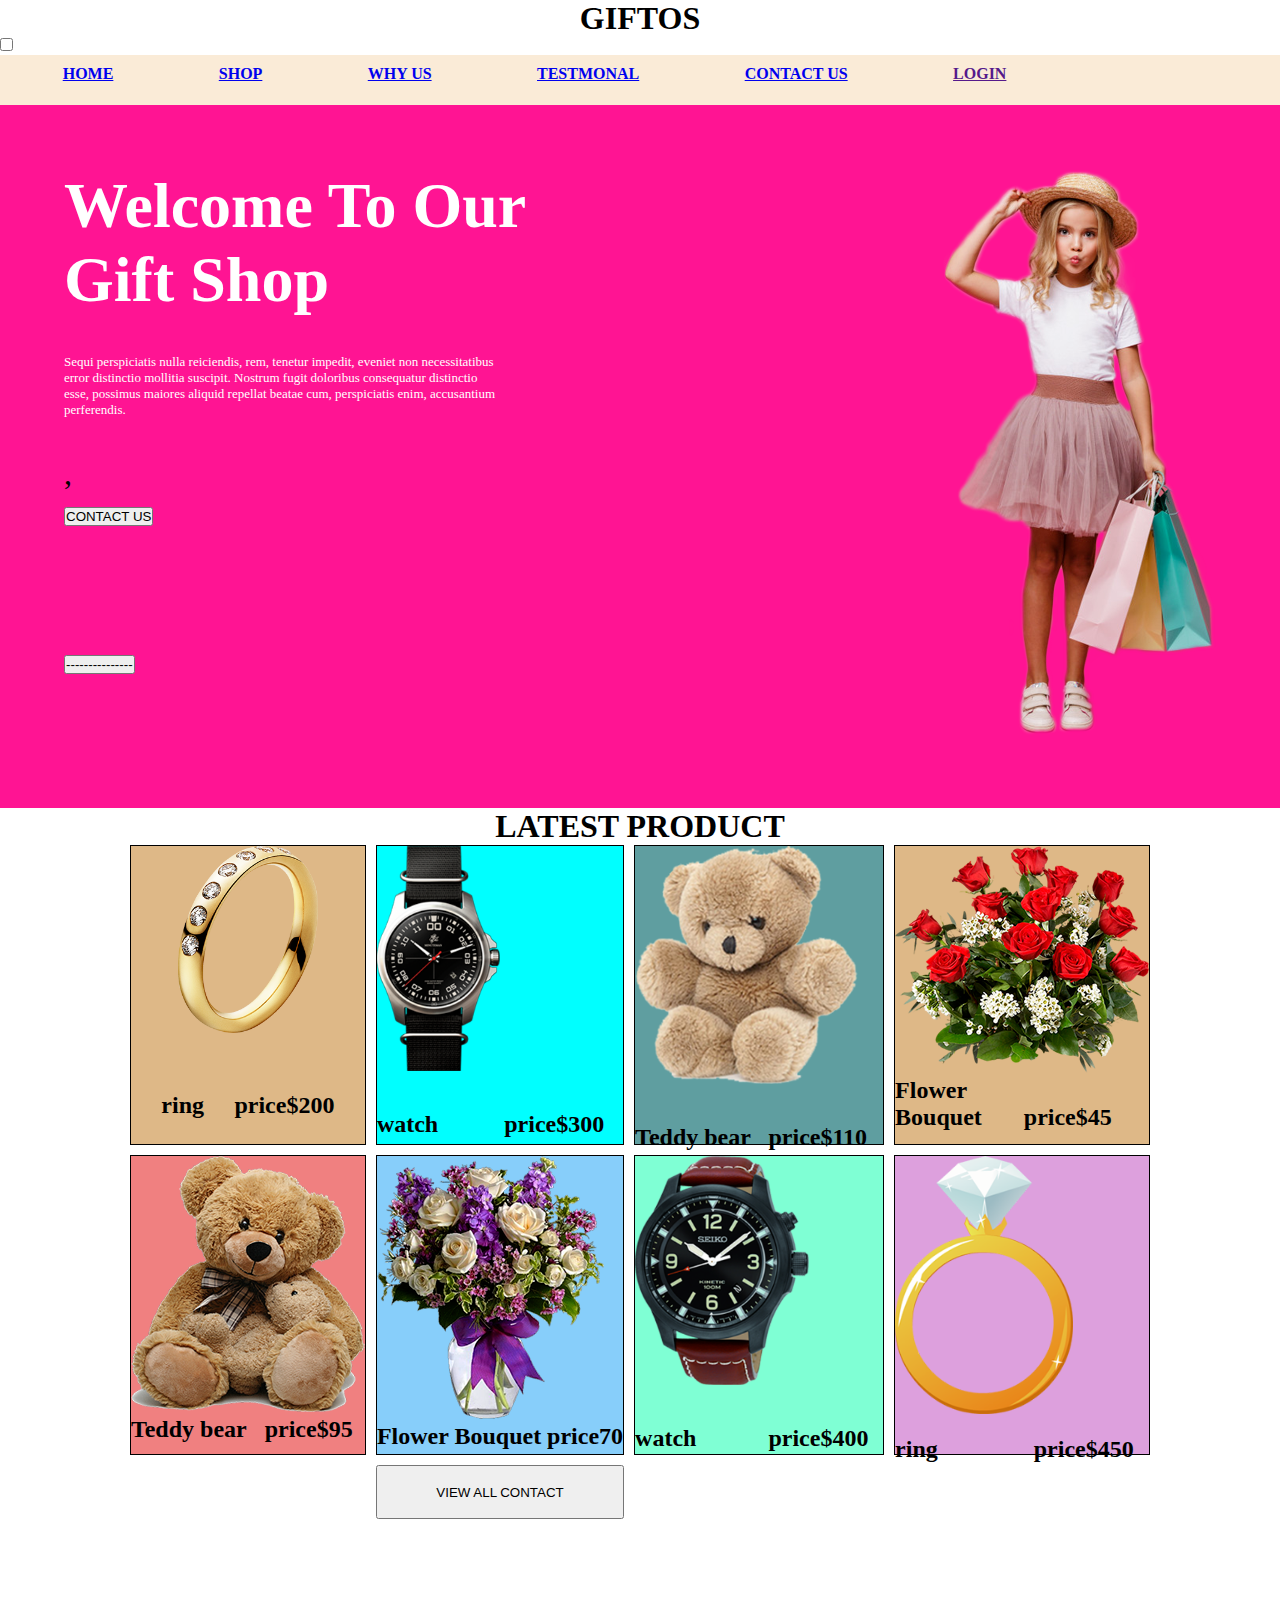
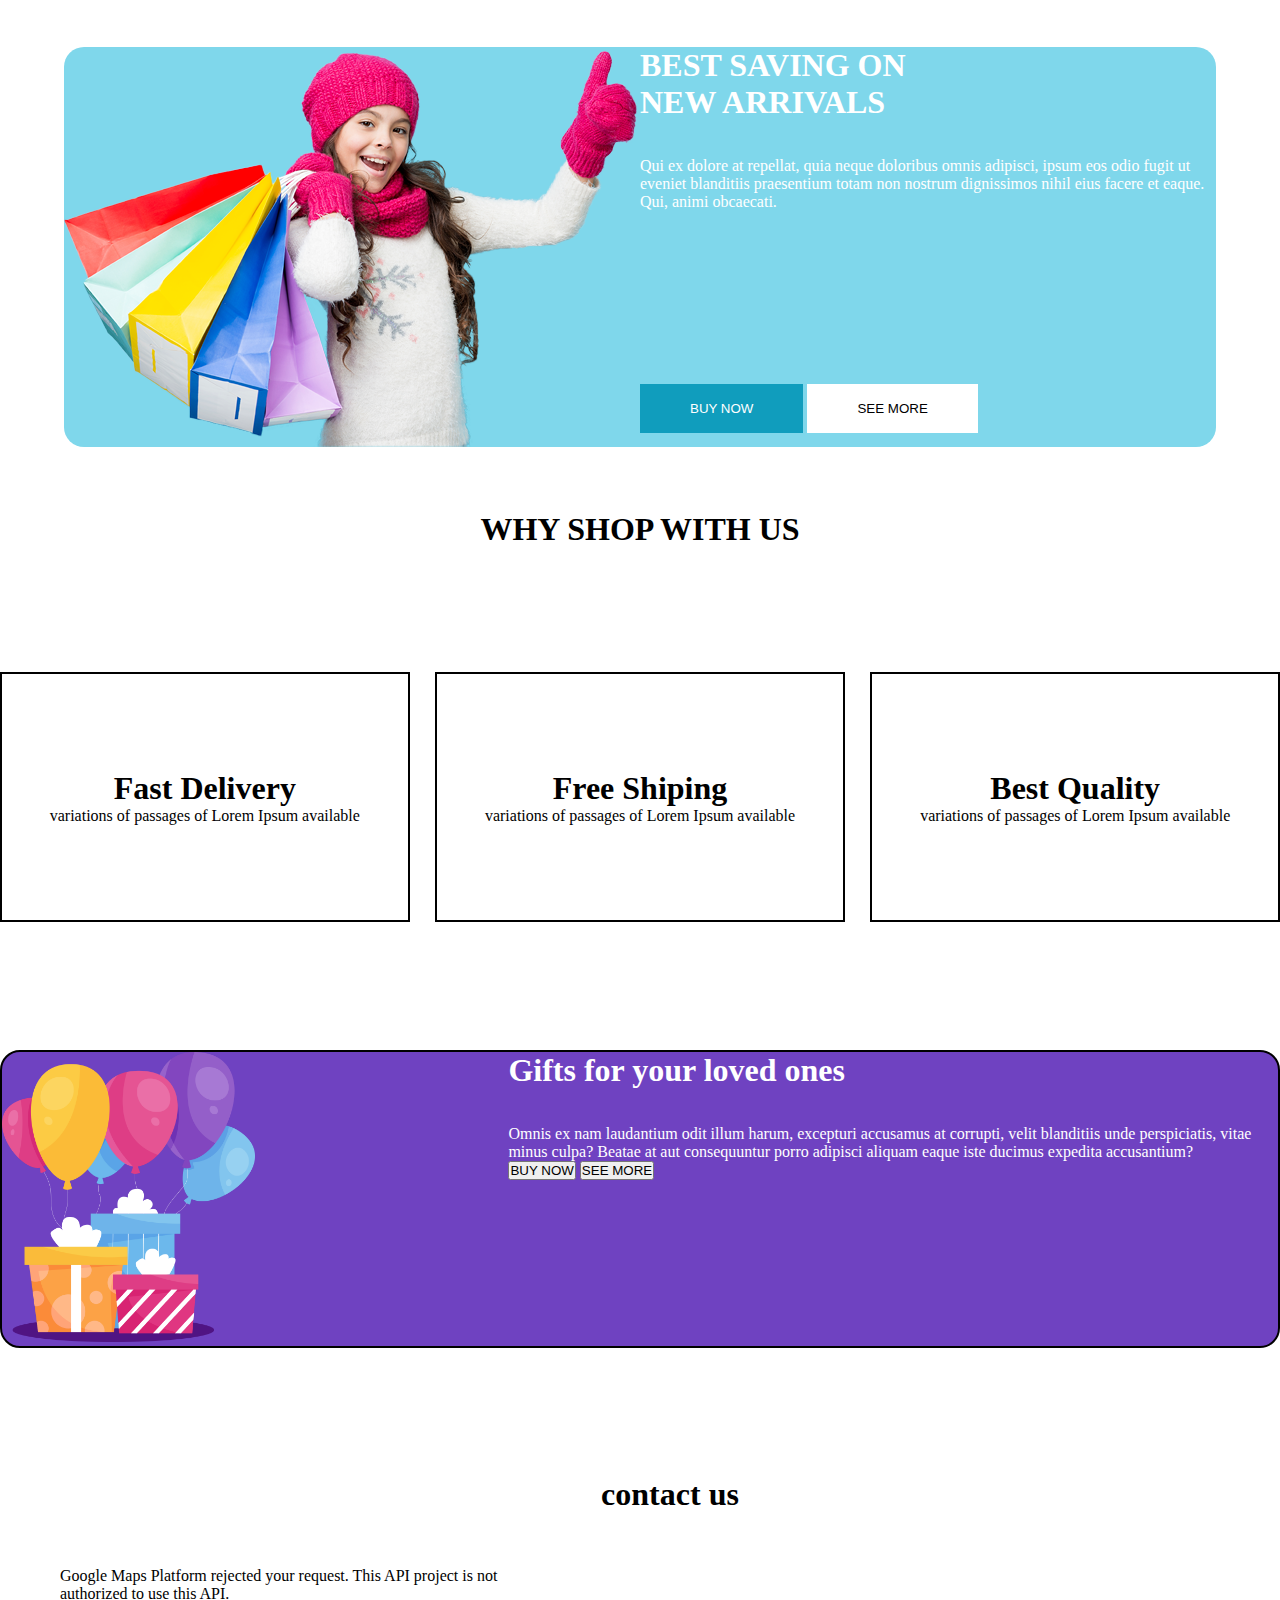
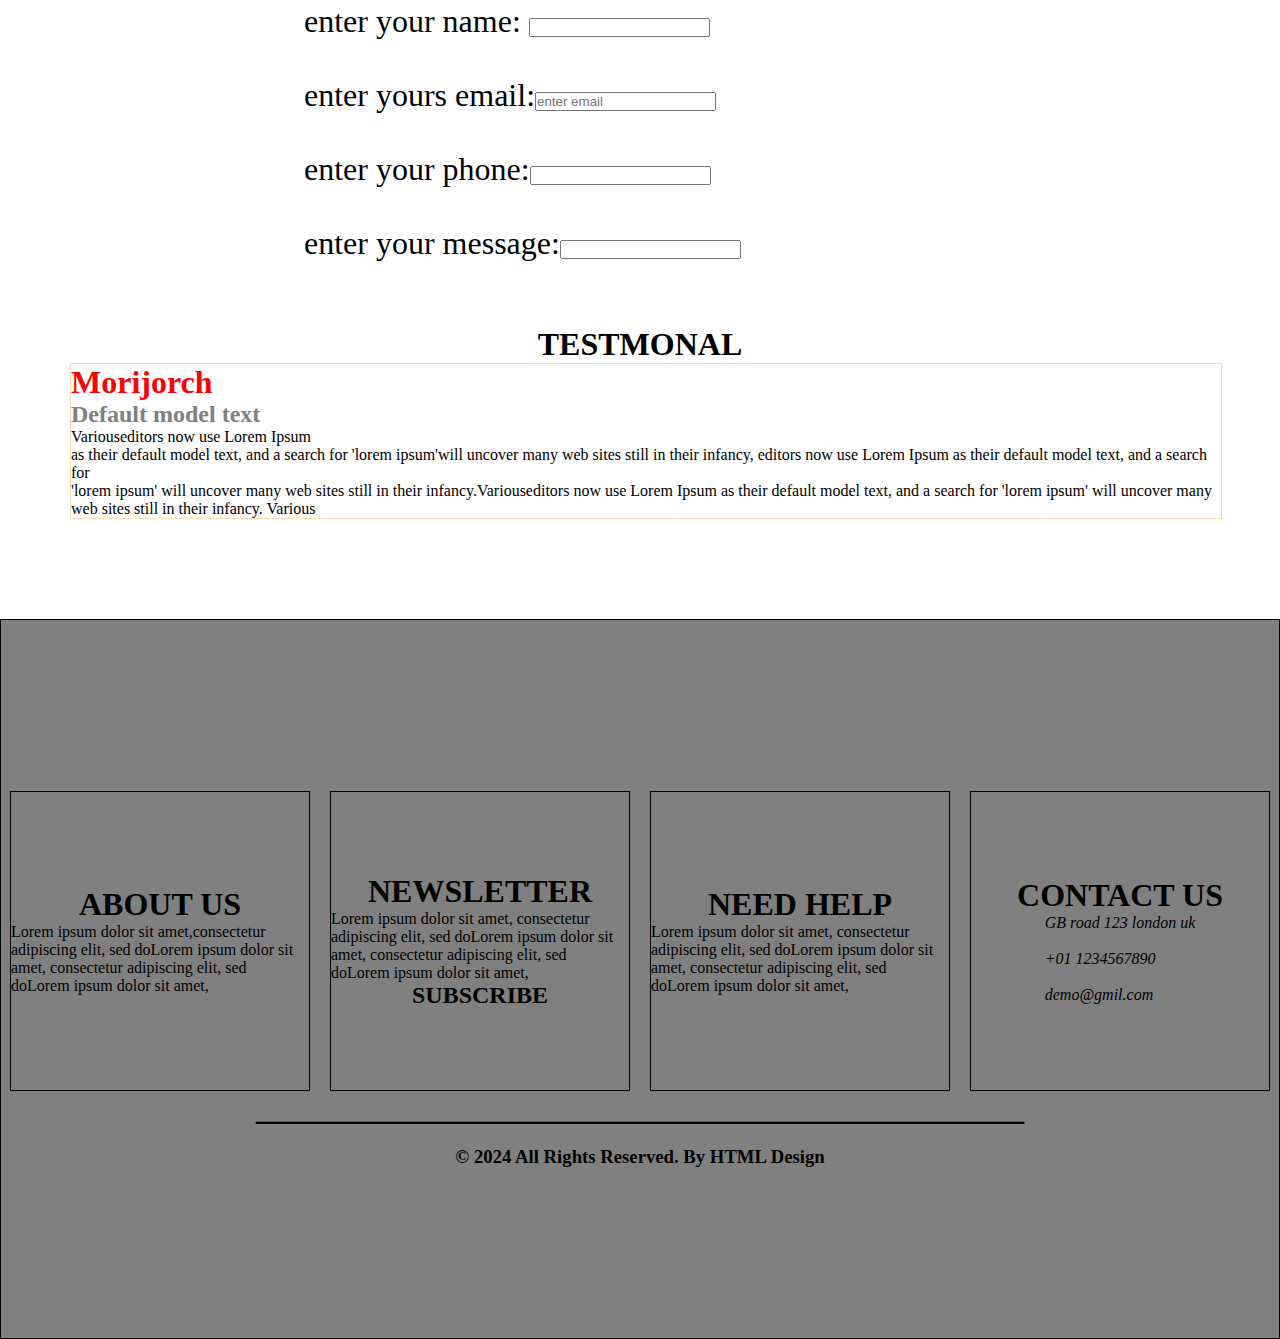
==== commit 6aa5cfde: "update" ====
--- a/index.html
+++ b/index.html
@@ -64,8 +64,10 @@
 
     <h1 align="center">LATEST PRODUCT</h1>
     <div class="maindiv">
-        <div class="one"><img src="p1.png" alt="rign" width="60%"><br><br><br><br>
-        <br><h2>ring &nbsp; &nbsp; &nbsp; &nbsp;price$200</h2></div>  
+    <div class="one">
+            <img src="p1.png" alt="rign" width="60%">
+            <div style="border: none;"> <h2>ring</h2>  <h2>price$200</h2> </div>
+    </div>  
           <div class="two"><img src="p2.png" alt=" watch"  width="50%">&nbsp; <br>
          <br><br><h2>watch&nbsp; &nbsp; &nbsp; &nbsp; &nbsp; &nbsp;price$300</h2><br> <br> <br> </div>
         <div class="three"><img src="p3.png" alt="" width="90%"><br><br><br><h2>Teddy bear &nbsp;&nbsp;price$110</h2></div>
@@ -80,7 +82,7 @@
 </section>
 <!-- <=======================gifts shop ends-======================> -->
 <!-- <---------------product section starts----------------------->
-<section id="product">
+<section id="product" class="pro">
     <img src="saving-img.png" alt=" girl">
     <div>
 <h1>BEST SAVING ON<br>
--- a/style2.css
+++ b/style2.css
@@ -6,6 +6,9 @@
    
     }
     /* <=================navbar css codes starts=================> */
+    #bars{
+        display:none;
+    }
 #tophead h1{
     align-items: centerg;
 }
@@ -82,7 +85,7 @@
 #containt .maindiv div{
     height: 300px;
     border: 1px solid black;
-    padding-left: 5%;
+    /* padding-left: 5%; */
     }
 #containt h1{
 font-size:xx-large;
@@ -92,36 +95,52 @@
    
 }
 #containt .maindiv .one{
-    background-color: #109dbd;
+    width: 100%;
+    background-color:burlywood;
+    display: flex;
+    flex-direction: column;
+    justify-content: center;
+    align-items: center;
+}
+#containt .maindiv .one div{
+    margin-top: 25%;
+    width: 100%;
+    display: flex;
+    justify-content: space-evenly;
 }
 #containt .maindiv .two{
-    background-color: #109dbd;
+    background-color: aqua ;
 }
 #containt .maindiv .three{
-    background-color: #109dbd;
+    background-color: cadetblue;
 }
 #containt .maindiv .four{
-    background-color: #109dbd;
+    background-color: burlywood;
 }
 #containt .maindiv .five{
-    background-color: #109dbd;
+    background-color: lightcoral;
 }
 #containt .maindiv .six{
-    background-color: #109dbd;
+    background-color: lightskyblue;
 }
 #containt .maindiv .seven{
-    background-color: #109dbd;
+    background-color:  aquamarine;
 }
 #containt .maindiv .eight{
-    background-color: #109dbd;
+    background-color: plum;
 }
  /* <============gifts shop close==============> */ */
 /* <=================product css codes starts======================> */
 #product{
+   
+    
+    
+}
+.pro{
     margin-top: 10%;
     margin-left: 5%;
-   margin-bottom: 5%; 
-    background-color:#7fd7eb;
+    margin-bottom: 5%; 
+    background-color:#7fd7eb !important;
     width:90%;
     color:white;
     display: flex;
@@ -129,8 +148,9 @@
     border-bottom-left-radius: 20px; 
     border-top-left-radius: 20px;
     border-bottom-right-radius: 20px;
-    overflow-x: hidden !important;
-}
+    /* background-color: #7fd7eb !important; */
+}
+
 #product .fbt{
     padding: 3% 50px;
     margin-top:30%;
@@ -274,11 +294,16 @@
 @media(max-width:450px){
     #bars{
         position: absolute;
-        top: 4%;
-        right: 10%;
+        top: 0%;
+        right: 5%;
         font-size: 40px;
         color:black;
         z-index: 50;
+        display:block;
+
+    }
+    #inp{
+        display:none;
     }
 /* <=========================tophead media query==========================> */
 #tophead ul{
@@ -329,7 +354,7 @@
          display: grid;
         grid-template-columns: 1fr;
         align-items: center; 
-        justify-content: center; 
+        justify-content: space-between; 
         gap: 10px;
         flex-wrap: wrap; 
      }
@@ -342,12 +367,34 @@
         margin:40px;
      }
     /* <=========================latest product ends========================> */
+    /* =======================product starts============================== */
+    #product{
+        margin-top: 10%;
+        /* margin-left: 5%; */
+        margin-right: 5%;
+        margin-bottom: 5%; 
+        background-color: #7fd7eb;
+        width:100%;
+        color:white;
+        display: flex;
+        flex-direction: column;
+        border-top-right-radius: 20px;
+        border-bottom-left-radius: 20px; 
+        border-top-left-radius: 20px;
+        border-bottom-right-radius: 20px;
+        
+    }
+    /* <============================products ends===========================> */
+ 
+
+
+
     /* <====================why us shop starts=======================> */
     #shop{
         width: 450px;
         height: auto;
         overflow-x: hidden !important;
-        display: flex;
+        display:flex;
         justify-content: center;
         flex-direction: column;
         align-items: center;
@@ -376,12 +423,12 @@
     #shop .shopdiv
     {
     
-        display: flex;
+        display: grid;
         justify-content: center;
         gap: 2%; ;
         margin-top: 70px;
         width: 100%;
-        height: 250px;
+        height:700px;
        }
     #shopdiv .quet{
         width: 100%;
@@ -389,100 +436,7 @@
     }
     /* <=============================why us shop ends======================> */
   
-    /* <====================why us shop starts=======================> */
-    #shop{
-        width: 450px;
-        height: auto;
-        overflow-x: hidden !important;
-        display: flex;
-        justify-content: center;
-        flex-direction: column;
-        align-items: center;
-        }
-    .shopdiv div{
-            display: flex;
-        justify-content: center;
-        flex-direction: column;
-        align-items: center;
-        width: 100%;
-        border: 2px solid black;
-        }
-    #shop .shophead{
-        display: flex;
-        justify-content: center;
-        font-size: xx-large;
-        width: 100%;
-        display: flex;
-        justify-content: center;
-        flex-direction: column;
-        align-items: center;
-        flex-direction: column;
-        flex-wrap: wrap ;
-
-        }
-    #shop .shopdiv
-    {
-    
-        display: flex;
-        justify-content: center;
-        gap: 2%; ;
-        margin-top: 70px;
-        width: 100%;
-        height: 250px;
-       }
-    #shopdiv .quet{
-        width: 100%;
-        box-shadow: 15px 15px 0px 50px grey;
-    }
-    /* <=============================why us shop ends======================> */
-  
-    /* <====================why us shop starts=======================> */
-    #shop{
-        width: 450px;
-        height: auto;
-        overflow-x: hidden !important;
-        display: flex;
-        justify-content: center;
-        flex-direction: column;
-        align-items: center;
-        }
-    .shopdiv div{
-            display: flex;
-        justify-content: center;
-        flex-direction: column;
-        align-items: center;
-        width: 100%;
-        border: 2px solid black;
-        }
-    #shop .shophead{
-        display: flex;
-        justify-content: center;
-        font-size: xx-large;
-        width: 100%;
-        display: flex;
-        justify-content: center;
-        flex-direction: column;
-        align-items: center;
-        flex-direction: column;
-        flex-wrap: wrap ;
-
-        }
-    #shop .shopdiv
-    {
-    
-        display: flex;
-        justify-content: center;
-        gap: 2%; ;
-        margin-top: 70px;
-        width: 100%;
-        height: 250px;
-       }
-    #shopdiv .quet{
-        width: 100%;
-        box-shadow: 15px 15px 0px 50px grey;
-    }
-    /* <=============================why us shop ends======================> */
-  
+      
     /* <======================lay section purple starts================> */
     #lay {
         width:100%;
@@ -515,7 +469,7 @@
           justify-items: center;
           align-items: center;
          flex-direction: column;
-         background-color:lightslategray;
+         background-color:burlywood;
          }
         #conio div .corn{
             display: flex;
@@ -591,138 +545,4 @@
             padding-right: 20px;
         }
         /* <=====================footer media end==========================> */
-        /* <========================testimonal starts==================> */
-        #test .team{
-            width:100%;
-            border: 1px solid wheat;
-            box-shadow: -15px  -15px 10px 5px white ;
-            margin-bottom: 10px;
-            margin-left: 5px;
-            /* overflow-x: hidden !important; */
-        }
-        #test div h1{
-            color: red; 
-        }
-        #test div h2{
-            color:gray; 
-        }
-        #test .team p{
-            width 50%;
-        }
-        /* <===========================testimonal ends======================> */
-        /* <===================contact us starts========================> */
-        #conio{
-            width: 100%;
-            margin-top: 10%;
-               margin-bottom: 5%; 
-               padding-left: 40px;
-              /* overflow-x: hidden !important;*/
-              display: flex;
-              justify-items: center;
-              align-items: center;
-             flex-direction: column;
-             }
-            #conio div .corn{
-                display: flex;
-                justify-items: center;
-                align-items: center;
-               flex-direction: column;
-              }
-        #conio h1{
-            font-size:xx-large;
-            }
-        #conio div{
-            display: flex;
-        }
-        #conio .corn{
-            padding-left: 20%;
-            font-size: xx-large;
-        }
-        /* <=========================contacts us ends======================> */
-        /* <======================lay section purple starts================> */
-        #lay {
-            width:100%;
-            height: auto;
-            border: 2px solid black;
-            overflow-x: hidden !important;
-        }
-        #lay{
-           
-                margin-top: 10%;
-               margin-bottom: 5%; 
-                background-color: #6f42c1;;
-                width: 100%;
-                color:white;
-                display: flex;
-                border-top-right-radius: 20px;
-                border-bottom-left-radius: 20px; 
-                border-top-left-radius: 20px;
-                border-bottom-right-radius: 20px;
-        }
-        /* <==========================lay section ends=================> */
-        /* <====================why us shop starts=======================> */
-        #shop{
-            width: 450px;
-            height: auto;
-            overflow-x: hidden !important;
-            display: flex;
-            justify-content: center;
-            flex-direction: column;
-            align-items: center;
-            }
-        .shopdiv div{
-                display: flex;
-            justify-content: center;
-            flex-direction: column;
-            align-items: center;
-            width: 100%;
-            border: 2px solid black;
-            }
-        #shop .shophead{
-            display: flex;
-            justify-content: center;
-            font-size: xx-large;
-            width: 100%;
-            display: flex;
-            justify-content: center;
-            flex-direction: column;
-            align-items: center;
-            flex-direction: column;
-            flex-wrap: wrap ;
-
-            }
-        #shop .shopdiv
-        {
-        
-            display: flex;
-            justify-content: center;
-            gap: 2%; ;
-            margin-top: 70px;
-            width: 100%;
-            height: 250px;
-           }
-        #shopdiv .quet{
-            width: 100%;
-            box-shadow: 15px 15px 0px 50px grey;
-        }
-        /* <=============================why us shop ends======================> */
-        /* =======================product starts============================== */
-              #product{
-            margin-top: 10%;
-            /* margin-left: 5%; */
-            margin-bottom: 5%; 
-            background-color: #7fd7eb;
-            width:100%;
-            color:white;
-            display: flex;
-            flex-direction: column;
-            border-top-right-radius: 20px;
-            border-bottom-left-radius: 20px; 
-            border-top-left-radius: 20px;
-            border-bottom-right-radius: 20px;
-            
-        }
-        /* <============================products ends===========================> */
-     }
-    
-
+    }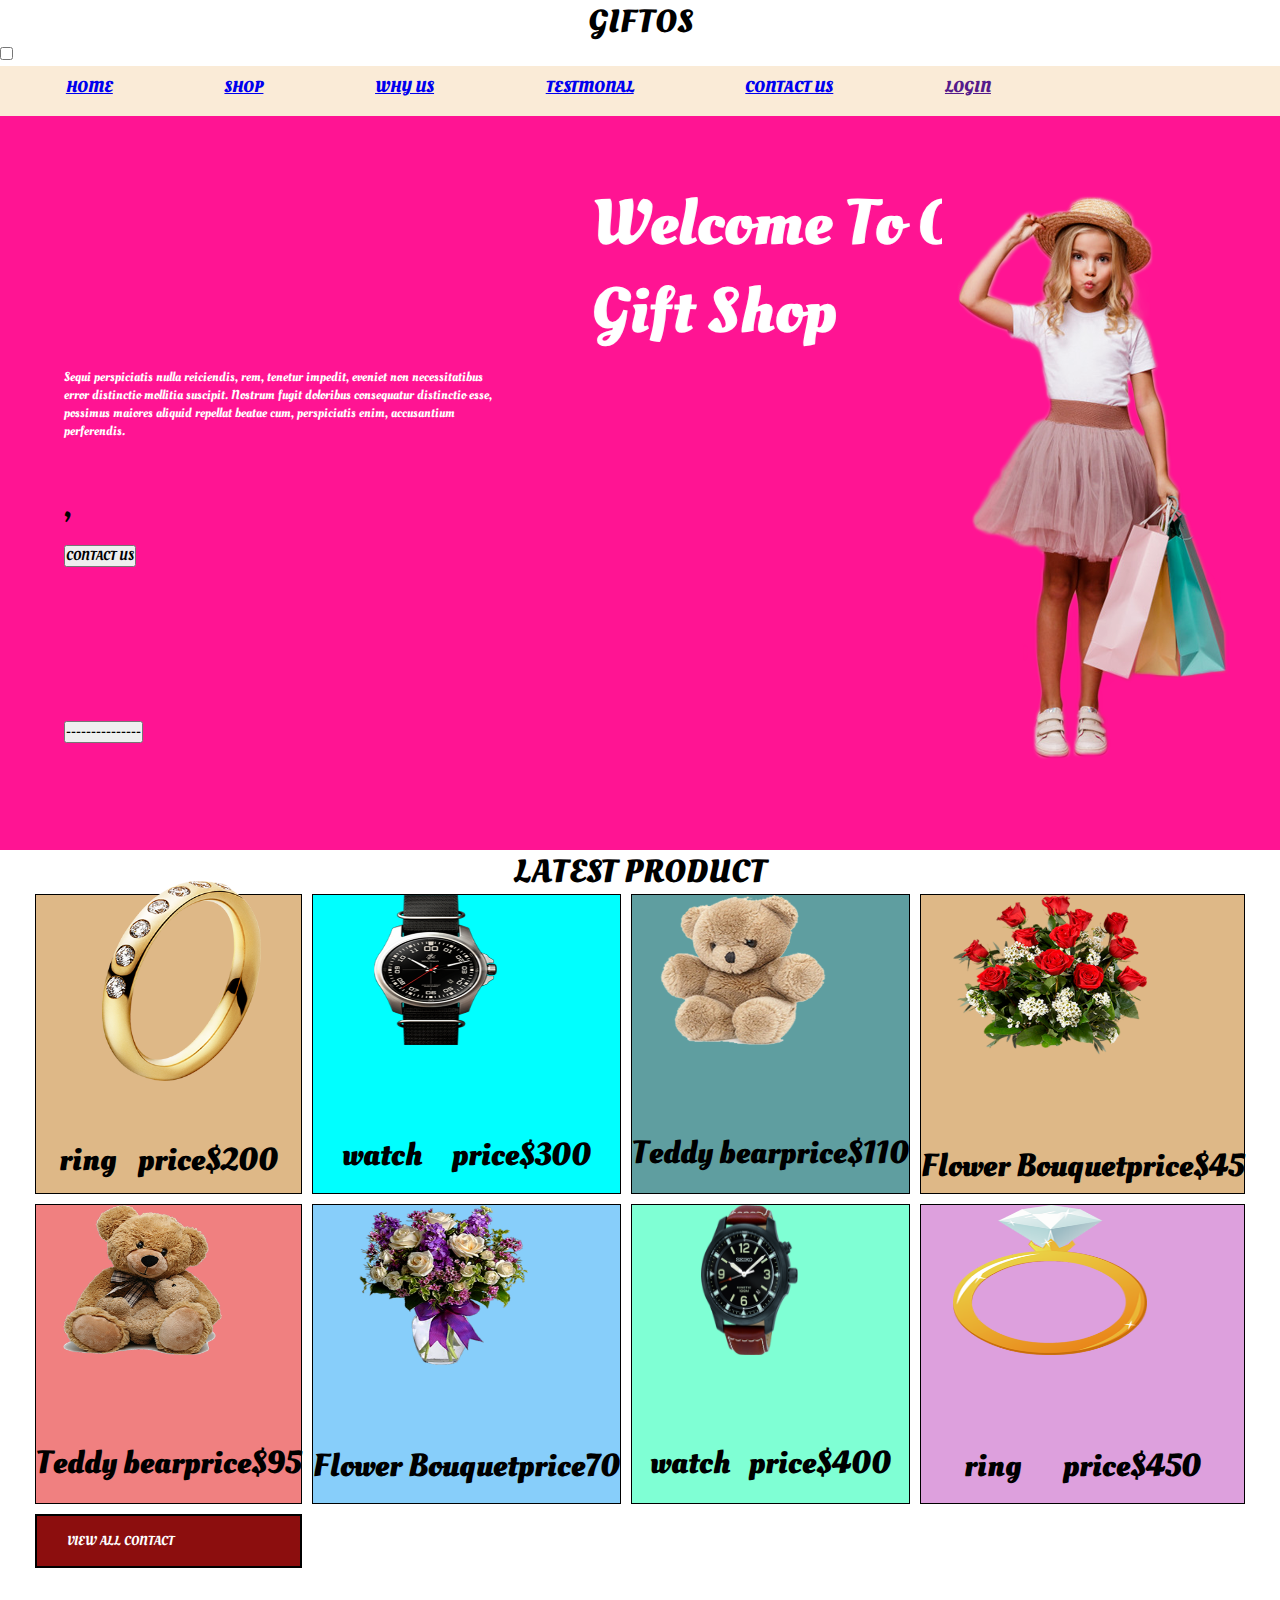
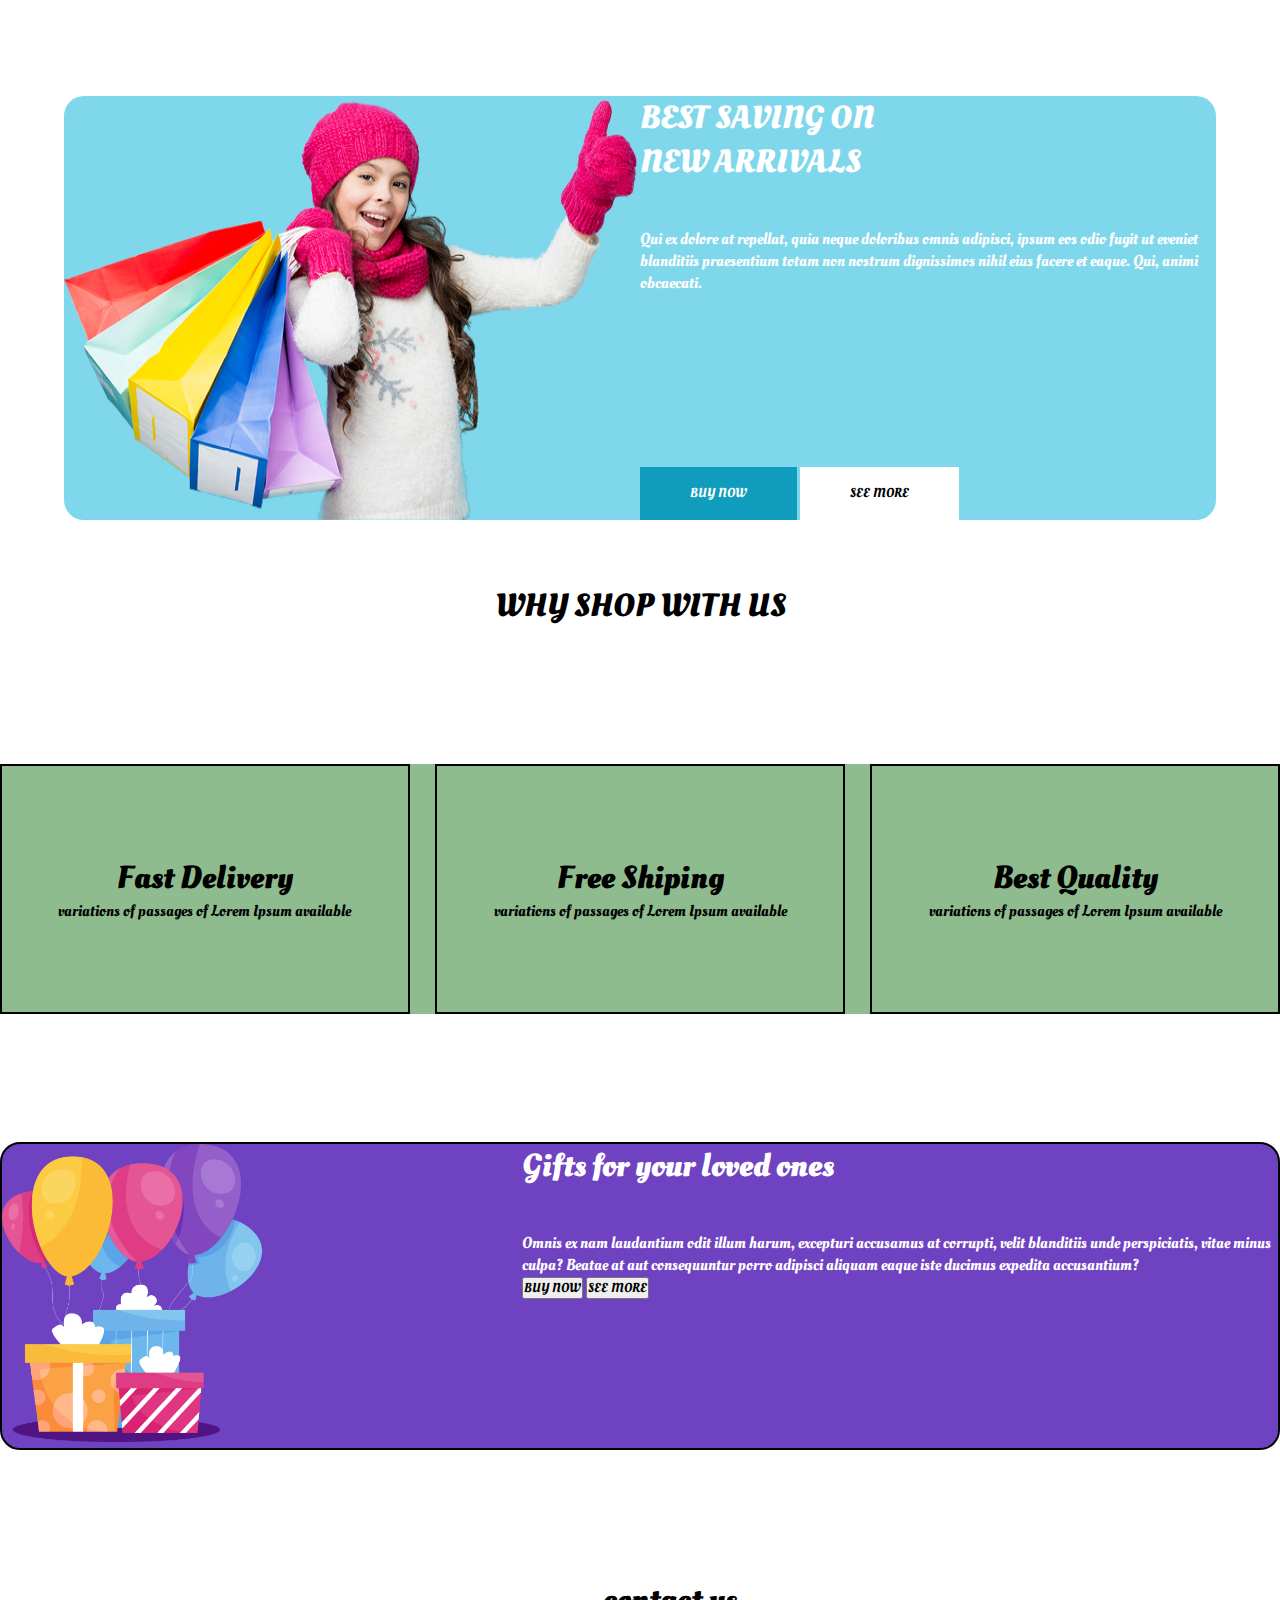
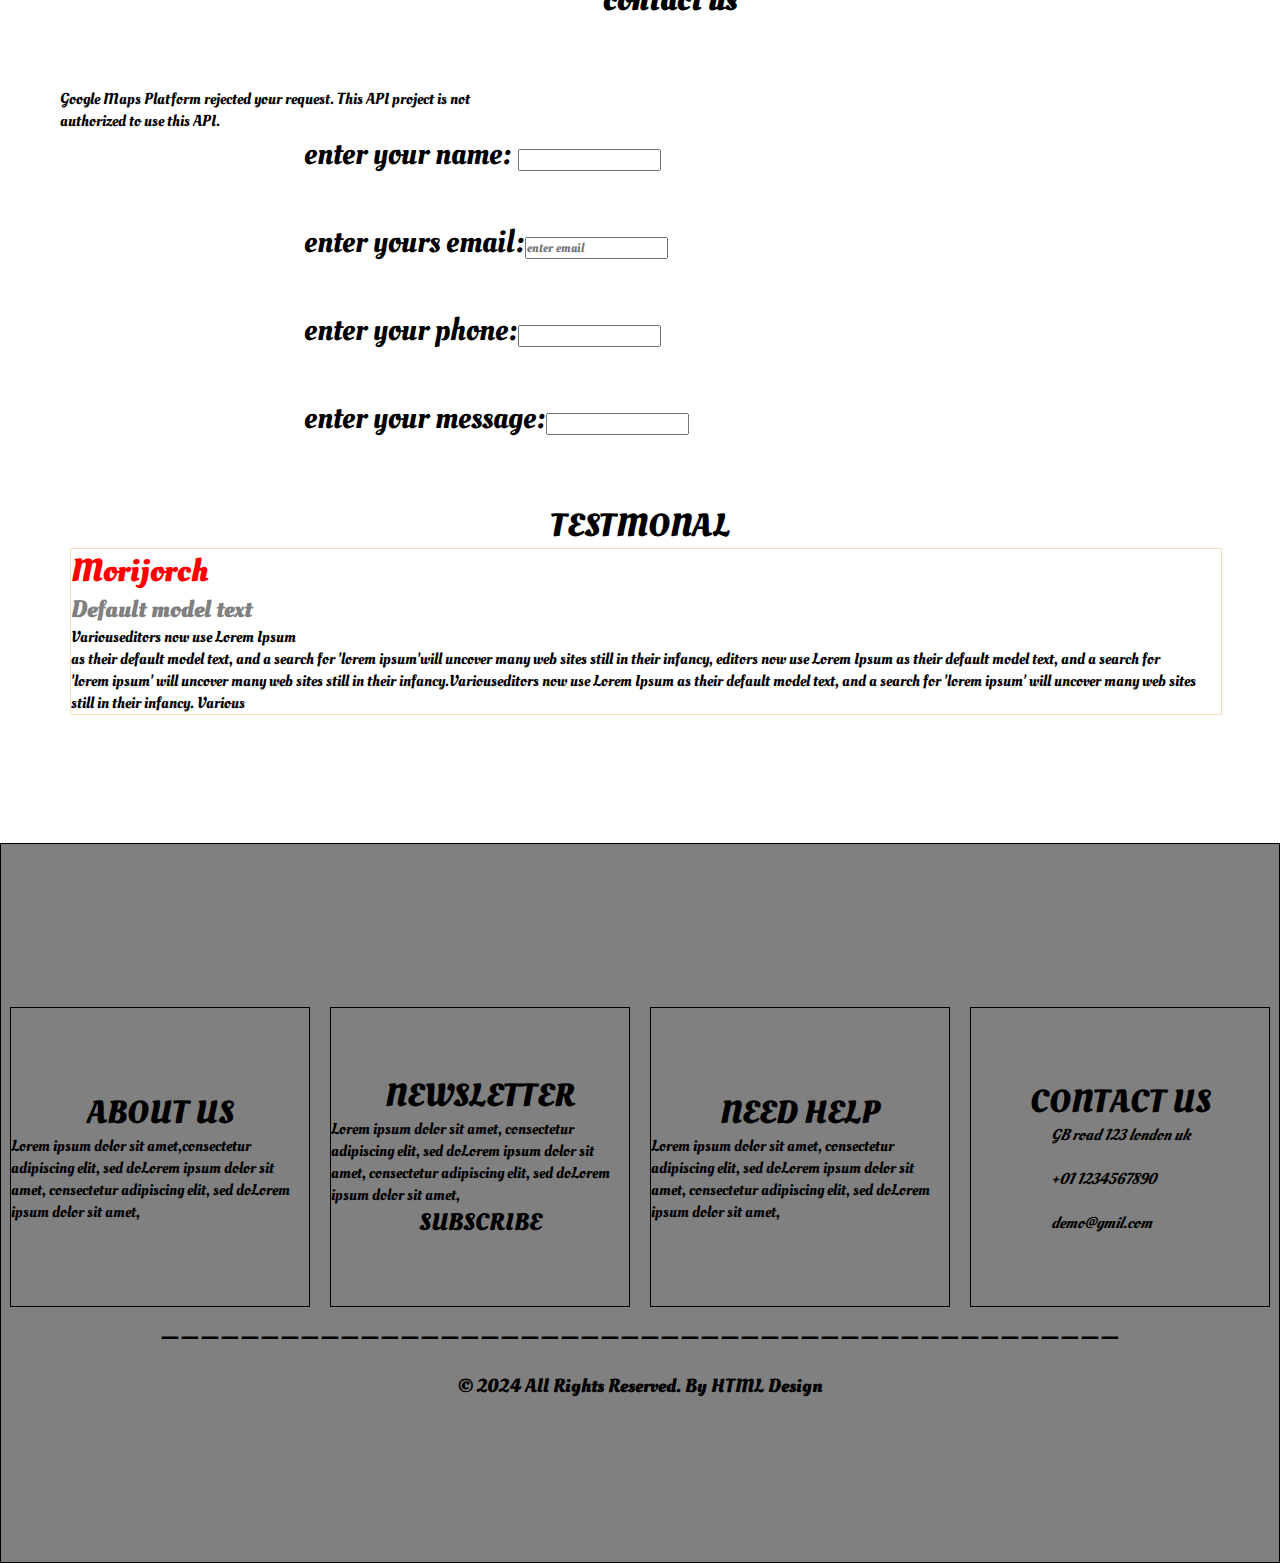
==== commit dff05f23: "update" ====
--- a/index.html
+++ b/index.html
@@ -6,6 +6,10 @@
     <title>Document</title>
     <link rel="stylesheet" href="style2.css">
     <link rel="stylesheet" href="https://cdnjs.cloudflare.com/ajax/libs/font-awesome/6.7.1/css/all.min.css" integrity="sha512-5Hs3dF2AEPkpNAR7UiOHba+lRSJNeM2ECkwxUIxC1Q/FLycGTbNapWXB4tP889k5T5Ju8fs4b1P5z/iB4nMfSQ==" crossorigin="anonymous" referrerpolicy="no-referrer" />
+    <link
+        href="https://fonts.googleapis.com/css2?family=Bungee+Spice&family=Jaro:opsz@6..72&family=Oleo+Script:wght@400;700&display=swap"
+        rel="stylesheet">
+
 </head>
 
 </head>
@@ -29,6 +33,7 @@
         <b> <li><i class="fa-solid fa-address-book"></i><a href="">LOGIN</a></li></b>
         <b> <li><a href="shopping.html"><i class="fa-solid fa-bag-shopping"></i></a></li></b>
         <b> <li><a href=""><i class="fa-solid fa-magnifying-glass"></i></a></li></b></ul>
+    
      </div>
     </nav>
 </header>
@@ -40,8 +45,9 @@
 <div class="r">
     
     <div class="u">
+        <marquee behavior="alternate" scrollamount="5%">
         <h1>Welcome To Our<br>
-            Gift Shop</h1><br>
+            Gift Shop</h1></marquee><br>
             <p>Sequi perspiciatis nulla reiciendis, rem, tenetur impedit, eveniet non necessitatibus error distinctio mollitia suscipit. Nostrum fugit doloribus consequatur distinctio esse, possimus maiores aliquid repellat beatae cum, perspiciatis enim, accusantium perferendis.</p><br>
     ,        <br>
            
@@ -65,19 +71,32 @@
     <h1 align="center">LATEST PRODUCT</h1>
     <div class="maindiv">
     <div class="one">
-            <img src="p1.png" alt="rign" width="60%">
-            <div style="border: none;"> <h2>ring</h2>  <h2>price$200</h2> </div>
+            <img src="p1.png" alt="rign" width="60%"><br><br>
+            <div style="border: none;"> <h1>ring</h1>  <h1>price$200</h1> </div>
     </div>  
-          <div class="two"><img src="p2.png" alt=" watch"  width="50%">&nbsp; <br>
-         <br><br><h2>watch&nbsp; &nbsp; &nbsp; &nbsp; &nbsp; &nbsp;price$300</h2><br> <br> <br> </div>
-        <div class="three"><img src="p3.png" alt="" width="90%"><br><br><br><h2>Teddy bear &nbsp;&nbsp;price$110</h2></div>
-        <div class="four"><img src="p4.png" alt=""> <h2>Flower <br>Bouquet &nbsp;&nbsp;&nbsp;&nbsp; &nbsp;price$45</h2></div>
-        <div class="five"><img src="p5.png" alt=""><h2>Teddy bear&nbsp;&nbsp;&nbsp;price$95</h2></div>
-        <div class="six"><img src="p6.png" alt=""><h2>Flower Bouquet price70</h2></div>
-        <div class="seven"><img src="p7.png" alt="" width="70%"><br><br><br><h2>watch&nbsp; &nbsp;&nbsp;&nbsp;&nbsp; &nbsp;&nbsp;&nbsp; &nbsp;price$400</h2></div>
-        <div class="eight"><img src="p8.png" alt="" width="70%"><br><br><h2>ring&nbsp;&nbsp;&nbsp;&nbsp;&nbsp; &nbsp;&nbsp;&nbsp;&nbsp; &nbsp;&nbsp;&nbsp; &nbsp;price$450</h2></div>
-        <br><br><br>
-        <button align="center">VIEW ALL CONTACT</button>
+          <div class="two"><img src="p2.png" alt=" watch"  width="50%"><br><br><br><br>
+         <div style="border: none;"><h1>watch</h1> <h1>price$300</h1></div>
+        </div>
+        <div class="three"><img src="p3.png" alt="" width="90%"><br><br><br><br>
+            <div style="border: none;"><h1>Teddy bear</h1> <h1>price$110</h1></div>
+        </div>
+        <div class="four"><img src="p4.png" alt=""> <br><br><br><br>
+            <div style="border: none;"><h1>Flower Bouquet</h1><h1>price$45</h1></div>
+            </div>
+        <div class="five"><img src="p5.png" alt=""><br><br><br><br>
+            <div style="border: none;"><h1>Teddy bear</h1><h1>price$95</h1></div>
+            </div>
+        <div class="six"><img src="p6.png" alt=""><br><br><br><br>
+          <div style="border: none;"><h1>Flower Bouquet</h1> <h1>price70</h1></div>
+            </div>
+        <div class="seven"><img src="p7.png" alt="" width="70%"><br><br><br><br>
+            <div style="border: none;"><h1>watch</h1><h1>price$400</h1></div>
+            </div>
+        <div class="eight"><img src="p8.png" alt="" width="70%"><br><br><br><br>
+            <div style="border: none;"><h1>ring</h1><h1>price$450</h1></div>
+            </div>
+    
+        <button class="even" >VIEW ALL CONTACT</button>
     </div>
 </section>
 <!-- <=======================gifts shop ends-======================> -->
@@ -99,17 +118,17 @@
 <h1 class="shophead">WHY SHOP WITH US</h1><br><br>
 <br>
 <div class="shopdiv">
-    <div class="quet"><i class="fa-solid fa-truck"></i><h1>Fast Delivery</h1>
+<div class="quet"><i class="fa-solid fa-truck"></i><h1>Fast Delivery</h1>
     variations of passages of Lorem Ipsum available
     </div>
-    <div><i class="fa-brands fa-free-code-camp" width="100%"></i><h1> Free Shiping</h1>variations of passages of Lorem Ipsum available</div>
-    <div><h1>Best Quality</h1> variations of passages of Lorem Ipsum available</div>
+    <div class="site"><i class="fa-brands fa-free-code-camp" width="100%"></i><h1> Free Shiping</h1>variations of passages of Lorem Ipsum available</div>
+    <div class="lite"><h1>Best Quality</h1> variations of passages of Lorem Ipsum available</div>
 </div>
 
 </section>
 <!-- -----------------------shop div ends------------------------ -->
 <!-- <========================lay section start==================> -->
-<section id="lay">
+<section  id="lay">
     <div>
     <img src="gifts (1).png"alt=" girl" width="50%">
     </div>
--- a/style2.css
+++ b/style2.css
@@ -3,6 +3,9 @@
     margin: 0px;
     padding: 0px;
     box-sizing: border-box;
+    font-family: "Oleo Script", system-ui;
+    scroll-behavior: smooth;
+ 
    
     }
     /* <=================navbar css codes starts=================> */
@@ -35,6 +38,10 @@
 #tophead ul li a:hover{
     color: red;
 
+
+}
+.homeimg img{
+    padding: 5%;
 }
 
 /* <=========================navbar css codes ends==============> */
@@ -67,6 +74,7 @@
    padding: 10px 6px;
  }
  
+ 
  /* <====================tophead css code ends================> */
  /* <=================gifts shop starts====================> */
 #containt{
@@ -101,33 +109,179 @@
     flex-direction: column;
     justify-content: center;
     align-items: center;
+   
 }
 #containt .maindiv .one div{
-    margin-top: 25%;
+    margin-top: 5%;
     width: 100%;
     display: flex;
     justify-content: space-evenly;
-}
+    margin-bottom: 10%;
+ 
+}
+#containt .maindiv .one img{
+    width:70%;
+    height:200px;
+    align-items: center;
+    padding-left: 10%;
+ 
+
+}
+
 #containt .maindiv .two{
+    width: 100%;
     background-color: aqua ;
+    flex-direction: column;
+    justify-content: center;
+    align-items: center;
+   
+}
+#containt .maindiv .two div{
+    margin-top: 5%;
+    width: 100%;
+    display: flex;
+    justify-content: space-evenly;
+}
+#containt .maindiv .two img{
+    width:60%;
+    height:150px;
+    align-items: center;
+    padding-left: 20%;
+
 }
 #containt .maindiv .three{
     background-color: cadetblue;
+    width: 100%;
+    flex-direction: column;
+    justify-content: center;
+    align-items: center;
+}
+#containt .maindiv .three div{
+    margin-top: 5%;
+    width: 100%;
+    display: flex;
+    justify-content: space-evenly;
+    /* margin-bottom: 10%; */
+}
+#containt .maindiv .three img{
+    width:70%;
+    height:150px;
+    align-items: center;
+    padding-left: 10%;
+
 }
 #containt .maindiv .four{
     background-color: burlywood;
-}
+    width: 100%;
+    flex-direction: column;
+    justify-content: center;
+    align-items: center;
+}
+#containt .maindiv .four div{
+    margin-top: 5%;
+    width: 100%;
+    display: flex;
+    justify-content: space-evenly;
+    margin-bottom: 30%;
+}
+#containt .maindiv .four img{
+    width:70%;
+    height:160px;
+    align-items: center;
+    padding-left: 10%;
+
+}
+
 #containt .maindiv .five{
     background-color: lightcoral;
+    width: 100%;
+    flex-direction: column;
+    justify-content: center;
+    align-items: center;
+}
+#containt .maindiv .five div{
+    margin-top: 5%;
+    width: 100%;
+    display: flex;
+    justify-content: space-evenly;
+    margin-bottom: 10%;
+}
+#containt .maindiv .five img{
+    width:70%;
+    height:150px;
+    align-items: center;
+    padding-left: 10%;
+
 }
 #containt .maindiv .six{
     background-color: lightskyblue;
+    width: 100%;
+    flex-direction: column;
+    justify-content: center;
+    align-items: center;
+}
+#containt .maindiv .six div{
+    margin-top: 2%;
+    width: 100%;
+    display: flex;
+    justify-content: space-evenly;
+    margin-bottom: 5%;
+}
+#containt .maindiv .six img{
+    width:70%;
+    height:160px;
+    align-items: center;
+    padding-left: 15%;
+
 }
 #containt .maindiv .seven{
     background-color:  aquamarine;
+    width: 100%;
+    flex-direction: column;
+    justify-content: center;
+    align-items: center;
+}
+#containt .maindiv .seven div{
+    margin-top: 5%;
+    width: 100%;
+    display: flex;
+    justify-content: space-evenly;
+}
+#containt .maindiv .seven img{
+    width:60%;
+    height:150px;
+    align-items: center;
+    padding-left: 25%;
+
 }
 #containt .maindiv .eight{
     background-color: plum;
+    width: 100%;  
+    flex-direction: column;
+    justify-content: center;
+    align-items: center;
+}
+#containt .maindiv .eight div{
+    margin-top: 5%;
+    width: 100%;
+    display: flex;
+    justify-content: space-evenly;
+}
+#containt .maindiv .eight img{
+    width:70%;
+    height:150px;
+    align-items: center;
+    padding-left: 10%;
+
+}
+#containt .maindiv .even{
+    padding: 6% 30px;
+    background-color: rgb(140, 14, 14);
+    border: 2px solid black;
+    color: white;
+    display: flex;
+    justify-content: space-between;
+    
 }
  /* <============gifts shop close==============> */ */
 /* <=================product css codes starts======================> */
@@ -200,11 +354,14 @@
     margin-top: 70px;
     width: 100%;
     height: 250px;
-}
-#shopdiv .quet{
+    background-color:darkseagreen;
+}
+#shop.shopdiv .quet{
     width: 100%;
     box-shadow: 15px 15px 0px 50px grey;
-}
+
+}
+
 /* <===================================shopdiv css codes ends===================> */
 /* <======================lay css starts======================> */
 #lay {
@@ -271,6 +428,7 @@
      justify-content: center;
      align-items: center;
      flex-direction: column;
+     margin-top: 10%;
       overflow-x: hidden !important;
     }
     #connect .box2{
@@ -366,6 +524,187 @@
         border-radius: 13px;
         margin:40px;
      }
+     #containt .maindiv .one{
+        width: 100%;
+        background-color:burlywood;
+        display: flex;
+        flex-direction: column;
+        justify-content: center;
+        align-items: center;
+       
+    }
+    #containt .maindiv .one div{
+        margin-top: 5%;
+        width: 100%;
+        display: flex;
+        justify-content: space-evenly;
+        /* margin-bottom: 10%; */
+     
+    }
+    #containt .maindiv .one img{
+        width:60%;
+        height:150px;
+        align-items: center;
+        padding-left: 10%;
+     
+    
+    }
+    
+    #containt .maindiv .two{
+        width: 100%;
+        background-color: aqua ;
+        flex-direction: column;
+        justify-content: center;
+        align-items: center;
+       
+    }
+    #containt .maindiv .two div{
+        margin-top: 2%;
+        width: 100%;
+        display: flex;
+        justify-content: space-evenly;
+        margin-bottom: 10%;
+    }
+    #containt .maindiv .two img{
+        width:40%;
+        height:100px;
+        align-items: center;
+        padding-left: 15%;
+    
+    }
+    #containt .maindiv .three{
+        background-color: cadetblue;
+        width: 100%;
+        flex-direction: column;
+        justify-content: center;
+        align-items: center;
+    }
+    #containt .maindiv .three div{
+        /* margin-top: 5%; */
+        width: 100%;
+        display: flex;
+        justify-content: space-evenly;
+        margin-bottom: 5%;
+    }
+    #containt .maindiv .three img{
+        width:40%;
+        height:90px;
+        align-items: center;
+        padding-left: 20%;
+    
+    }
+    #containt .maindiv .four{
+        background-color: burlywood;
+        width: 100%;
+        flex-direction: column;
+        justify-content: center;
+        align-items: center;
+    }
+    #containt .maindiv .four div{
+        /* margin-top: 5%; */
+        width: 100%;
+        display: flex;
+        justify-content: space-evenly;
+        margin-bottom: 10%;
+    }
+    #containt .maindiv .four img{
+        width:50%;
+        height:90px;
+        align-items: center;
+        padding-left: 5%;
+    
+    }
+    
+    #containt .maindiv .five{
+        background-color: lightcoral;
+        width: 100%;
+        flex-direction: column;
+        justify-content: center;
+        align-items: center;
+    }
+    #containt .maindiv .five div{
+        margin-top: 5%;
+        width: 100%;
+        display: flex;
+        justify-content: space-evenly;
+        margin-bottom: 10%;
+    }
+    #containt .maindiv .five img{
+        width:50%;
+        height:90px;
+        align-items: center;
+        padding-left: 10%;
+    
+    }
+    #containt .maindiv .six{
+        background-color: lightskyblue;
+        width: 100%;
+        flex-direction: column;
+        justify-content: center;
+        align-items: center;
+    }
+    #containt .maindiv .six div{
+        margin-top: 2%;
+        width: 100%;
+        display: flex;
+        justify-content: space-evenly;
+        margin-bottom: 5%;
+    }
+    #containt .maindiv .six img{
+        width:50%;
+        height:100px;
+        align-items: center;
+        padding-left: 15%;
+    
+    }
+    #containt .maindiv .seven{
+        background-color:  aquamarine;
+        width: 100%;
+        flex-direction: column;
+        justify-content: center;
+        align-items: center;
+    }
+    #containt .maindiv .seven div{
+        margin-top: 5%;
+        width: 100%;
+        display: flex;
+        justify-content: space-evenly;
+    }
+    #containt .maindiv .seven img{
+        width:60%;
+        height:90px;
+        align-items: center;
+        padding-left: 25%;
+    
+    }
+    #containt .maindiv .eight{
+        background-color: plum;
+        width: 100%;  
+        flex-direction: column;
+        justify-content: center;
+        align-items: center;
+    }
+    #containt .maindiv .eight div{
+        margin-top: 5%;
+        width: 100%;
+        display: flex;
+        justify-content: space-evenly;
+    }
+    #containt .maindiv .eight img{
+        width:60%;
+        align-items: center;
+        padding-left: 10%;
+    
+    }
+    #containt .maindiv .even{
+        padding: 6% 30px;
+        background-color: rgb(140, 14, 14);
+        border: 2px solid black;
+        color: white;
+        display: flex;
+        justify-content: space-between;
+        
+    }
     /* <=========================latest product ends========================> */
     /* =======================product starts============================== */
     #product{
@@ -429,6 +768,7 @@
         margin-top: 70px;
         width: 100%;
         height:700px;
+        background-color:darkseagreen;
        }
     #shopdiv .quet{
         width: 100%;
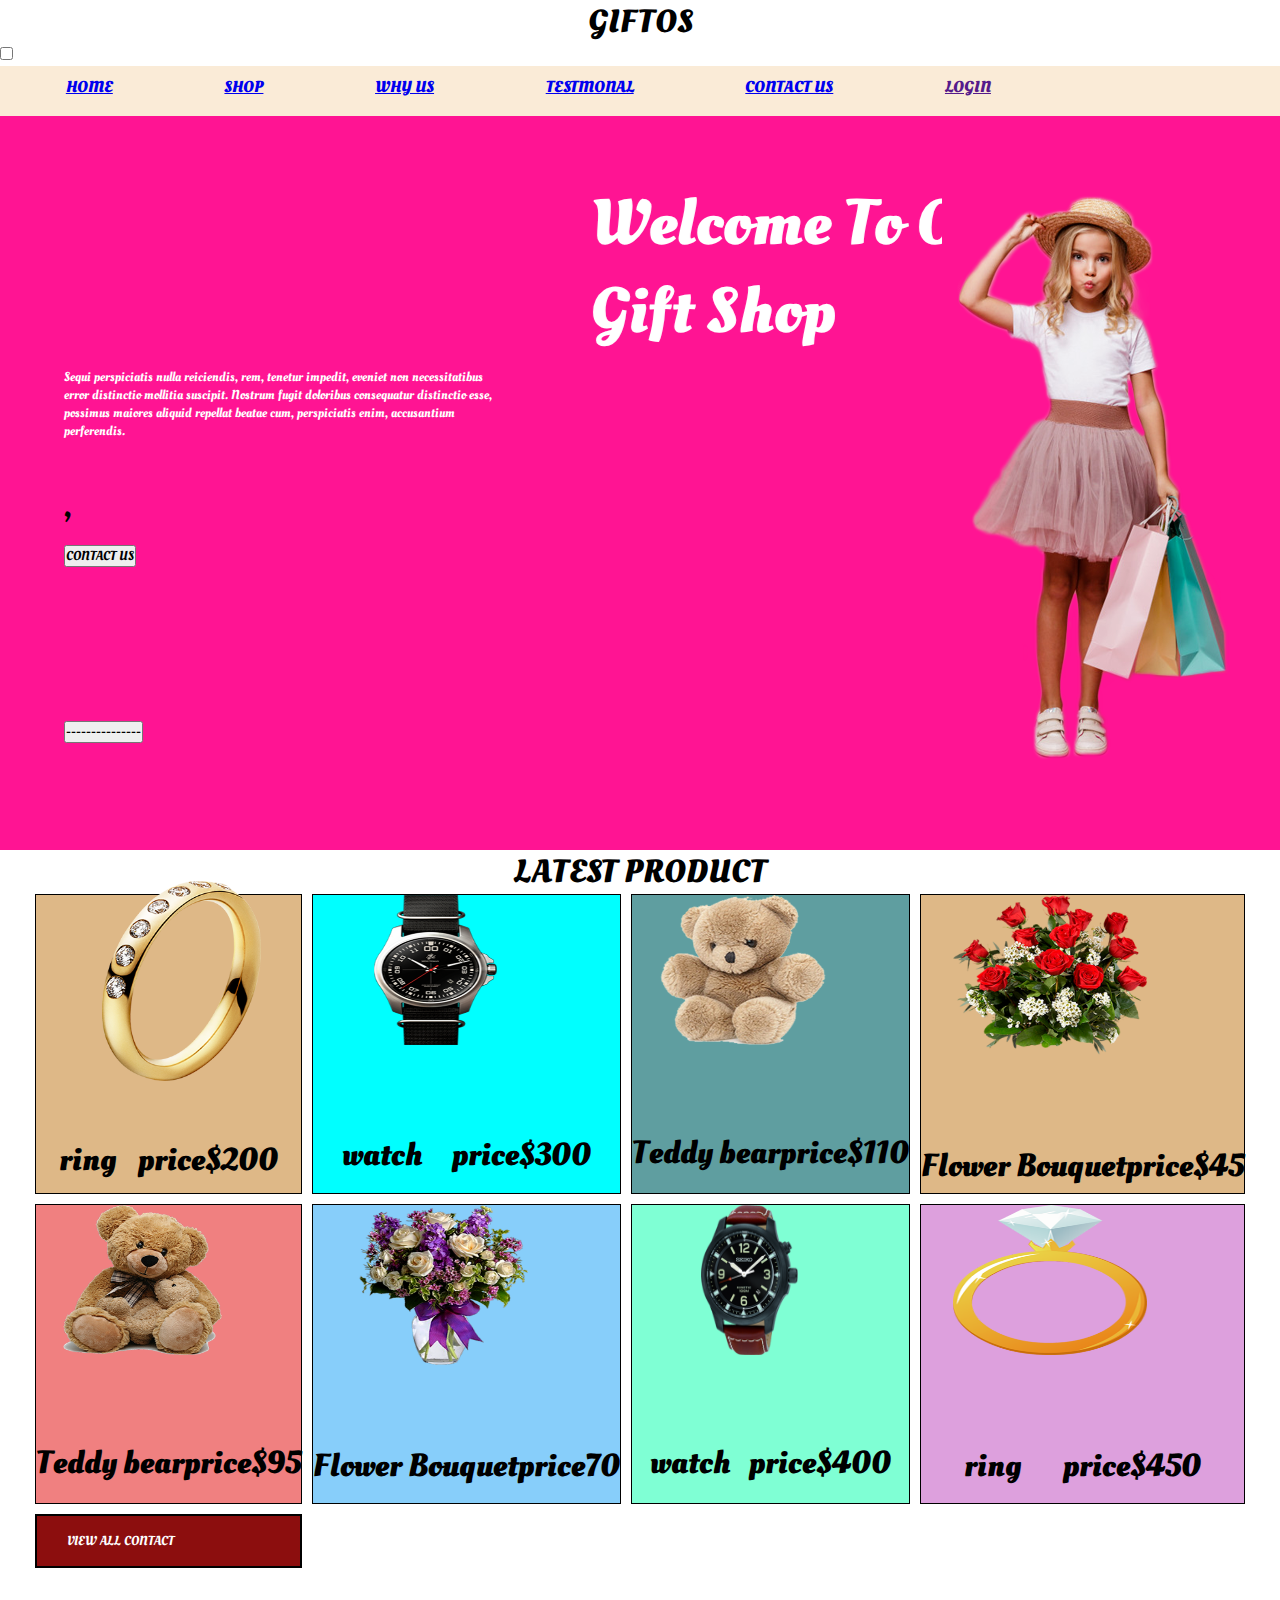
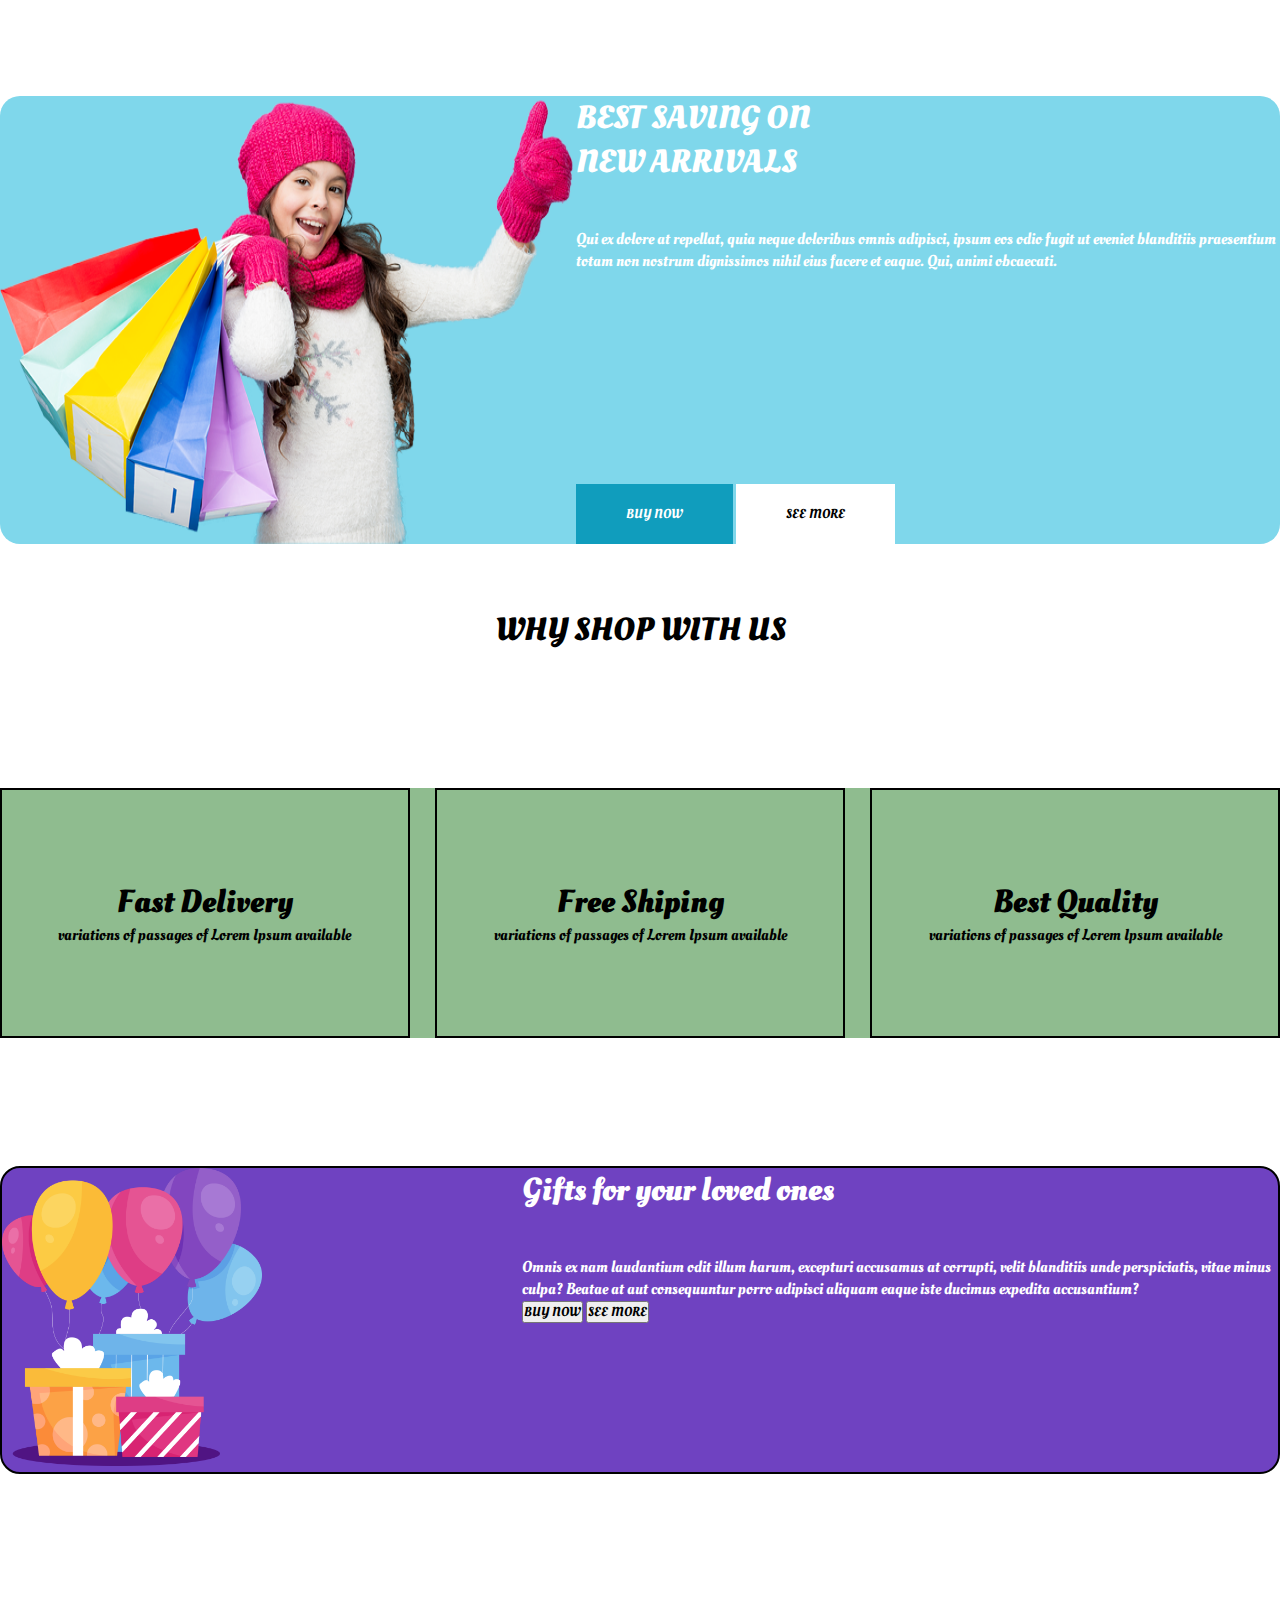
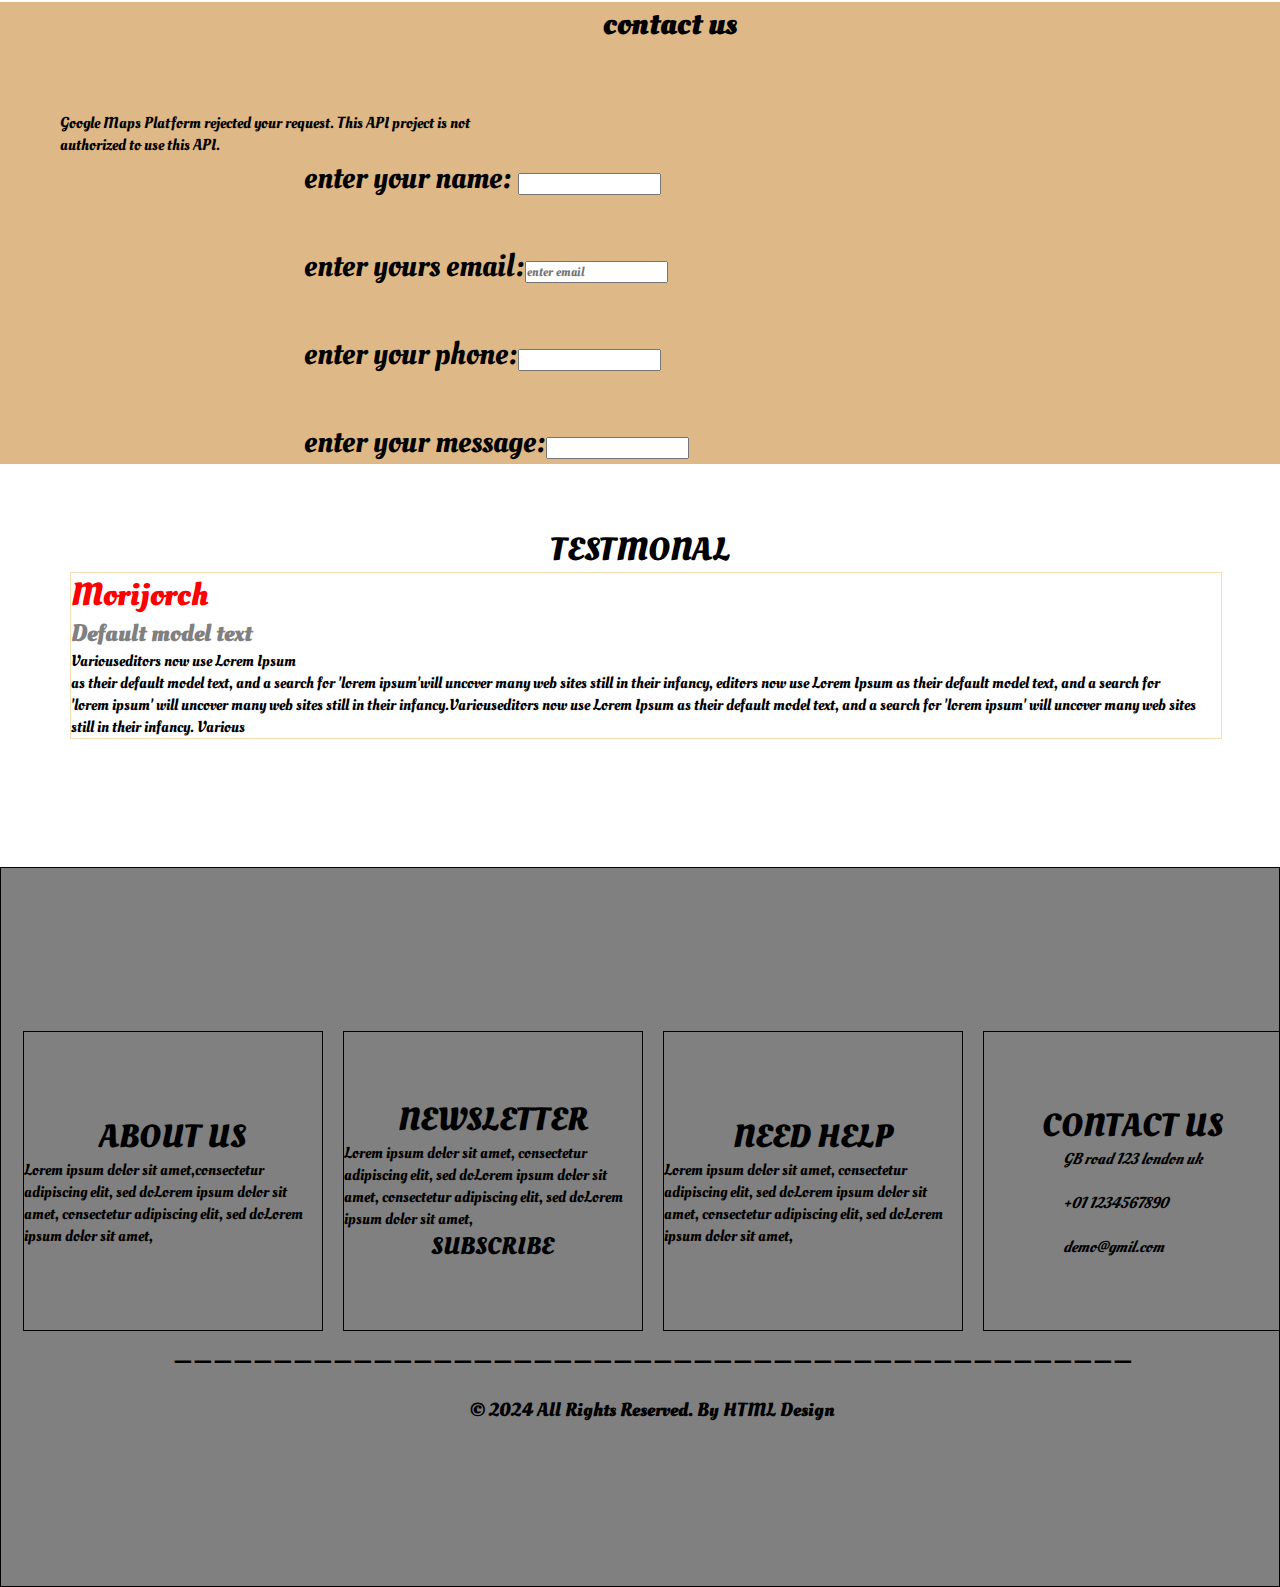
==== commit f6e134ef: "edited" ====
--- a/index.html
+++ b/index.html
@@ -148,7 +148,7 @@
 <section id="conio">
     <h1 align="center">contact us</h1><br><br><br>
     <div>
-    <div><p>Google Maps Platform rejected your request. This API project is not <br>authorized to use this API. </p></div>
+    <div class="conttext"><p>Google Maps Platform rejected your request. This API project is not <br>authorized to use this API. </p></div>
 
 <div class="corn">
 <form>
--- a/style2.css
+++ b/style2.css
@@ -13,7 +13,7 @@
         display:none;
     }
 #tophead h1{
-    align-items: centerg;
+    align-items: center;
 }
 #tophead{
     width: 100%;
@@ -292,10 +292,10 @@
 }
 .pro{
     margin-top: 10%;
-    margin-left: 5%;
+    /* margin-left: 5%; */
     margin-bottom: 5%; 
     background-color:#7fd7eb !important;
-    width:90%;
+    width:100%;
     color:white;
     display: flex;
     border-top-right-radius: 20px;
@@ -329,7 +329,7 @@
 /* <==========================shopdiv css codes starts===================> */
 #shop{
     width: 100%;
-    overflow-x: hidden !important;
+    /* overflow-x: hidden !important; */
     }
 .shopdiv div{
         display: flex;
@@ -390,6 +390,7 @@
     margin-top: 10%;
        margin-bottom: 5%; 
        padding-left: 60px;
+       background-color:burlywood;
        overflow-x: hidden !important;
     }
 #conio h1{
@@ -429,6 +430,7 @@
      align-items: center;
      flex-direction: column;
      margin-top: 10%;
+     padding-left: 2%;
       overflow-x: hidden !important;
     }
     #connect .box2{
@@ -450,14 +452,17 @@
 /* <========================connect css codes ends=====================> */
 
 @media(max-width:450px){
+
+
     #bars{
         position: absolute;
         top: 0%;
-        right: 5%;
+        right: 10%;
         font-size: 40px;
         color:black;
         z-index: 50;
         display:block;
+        /* padding-right: 5%; */
 
     }
     #inp{
@@ -466,21 +471,29 @@
 /* <=========================tophead media query==========================> */
 #tophead ul{
         display: flex;
+        font-size: 10px;
      }
     #tophead #logo{
         display:none;
     }
-     #tophead ul{
-        font-size: 10px;
-    }
-   #inp:checked~#tophead  ul{
+
+
+    #tophead{
+        display: none;
+    }
+
+   #inp:checked~ header nav #tophead{
         display: block;
         position: absolute;
-        top: 50px;
+        top: 44px;
         right:1%;
         padding: 20px;
         border-radius: 10px;
-       background-color: black;
+       background-color: cornsilk;
+     }
+
+     #inp:checked~main{
+        margin-top: 50px;
      }
      /* <=======================tophead close home=================> */
      /* <=============================nav bar down=================> */
@@ -708,12 +721,16 @@
     /* <=========================latest product ends========================> */
     /* =======================product starts============================== */
     #product{
+        width: 100%;
+        height: auto;
         margin-top: 10%;
-        /* margin-left: 5%; */
-        margin-right: 5%;
+        /* margin-left: 5%;  */
+        /* margin-right: 5%; */
         margin-bottom: 5%; 
         background-color: #7fd7eb;
-        width:100%;
+        
+        /* padding-left: 2%; */
+        /* padding-right: 5%; */
         color:white;
         display: flex;
         flex-direction: column;
@@ -723,6 +740,12 @@
         border-bottom-right-radius: 20px;
         
     }
+    .pro img{
+        width: 80%;
+    }
+    .pro p{
+      width:70%;
+    }
     /* <============================products ends===========================> */
  
 
@@ -730,11 +753,13 @@
 
     /* <====================why us shop starts=======================> */
     #shop{
-        width: 450px;
-        height: auto;
-        overflow-x: hidden !important;
+        width: 100%;
+        /* padding-left: 2%; */
+
+        /* height: auto; */
+        /* overflow-x: hidden !important; */
         display:flex;
-        justify-content: center;
+        justify-content:space-between;
         flex-direction: column;
         align-items: center;
         }
@@ -744,6 +769,9 @@
         flex-direction: column;
         align-items: center;
         width: 100%;
+        margin-top: 2%;
+        /* padding-left: 5%; */
+        /* padding-right: 55%; */
         border: 2px solid black;
         }
     #shop .shophead{
@@ -803,7 +831,7 @@
         width: 100%;
         margin-top: 10%;
            margin-bottom: 5%; 
-           padding-left: 40px;
+           /* padding-left: 40px; */
           /* overflow-x: hidden !important;*/
           display: flex;
           justify-items: center;
@@ -827,6 +855,9 @@
         padding-left: 20%;
         font-size: xx-large;
     }
+    #conio .conttext{
+        display: none;
+    }
     /* <=========================contacts us ends======================> */
    /* <=====================testimonal starts===================> */
     #test .team{
@@ -844,7 +875,7 @@
         color:gray; 
     }
     #test .team p{
-        width 50%;
+        width:100%;
     }
     /* <======================testimonal ends===================> */
     /* <=======================footer===============> */
@@ -857,7 +888,7 @@
          justify-content: center;
          align-items: center;
          flex-direction: column;
-          overflow-x: hidden !important;
+          /* overflow-x: hidden !important; */
         }
 
 
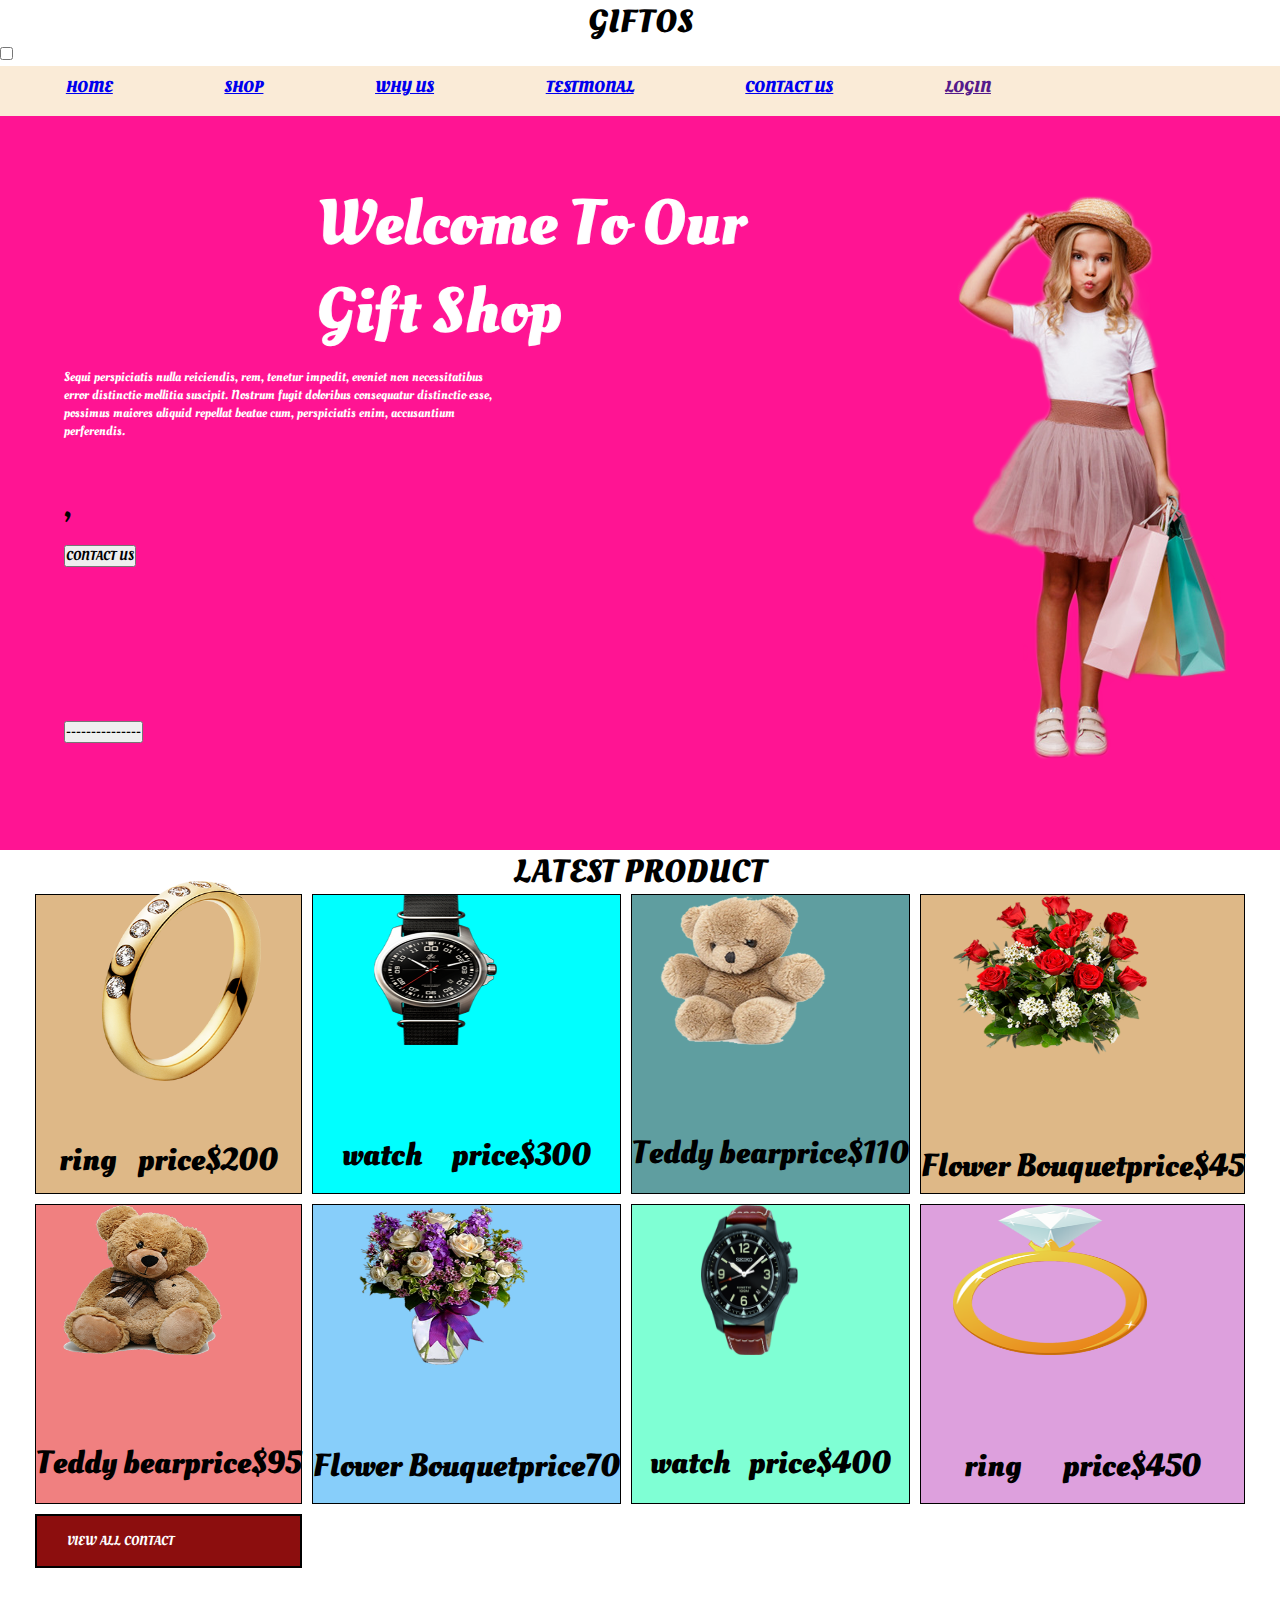
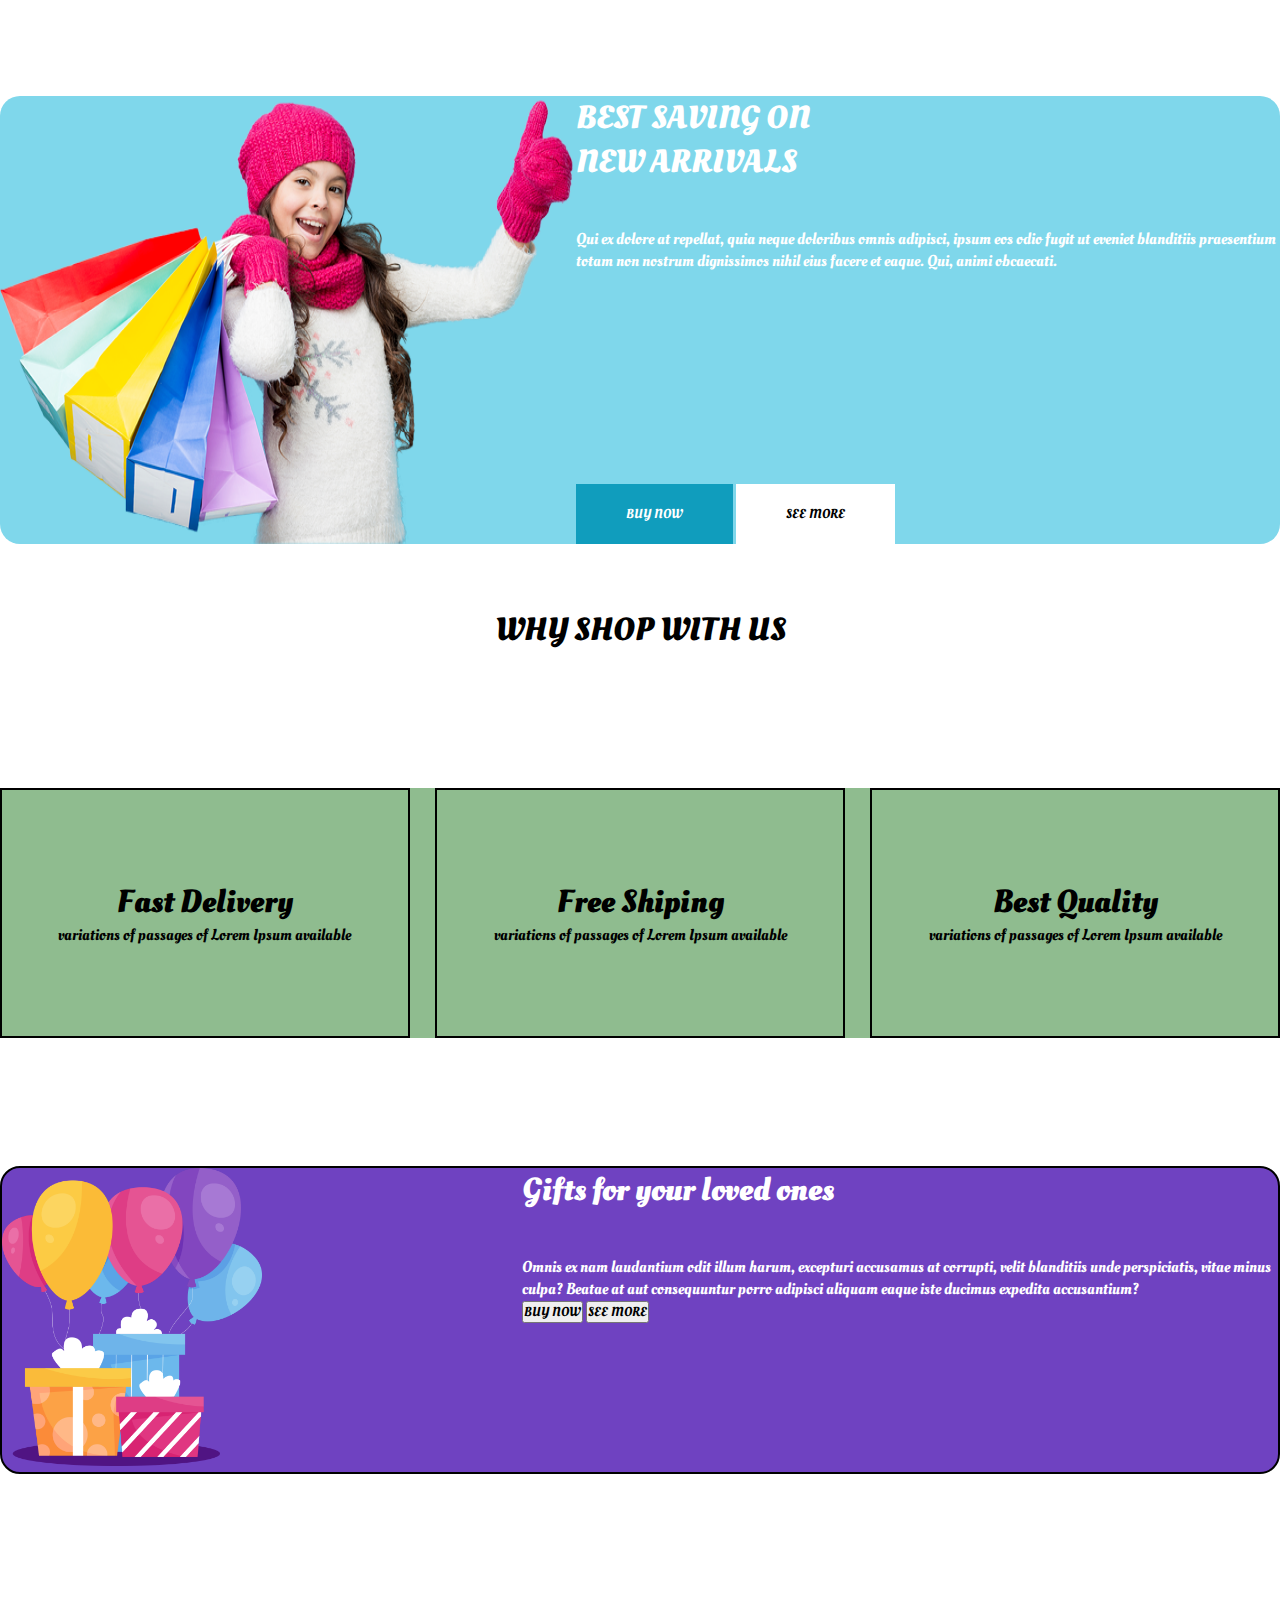
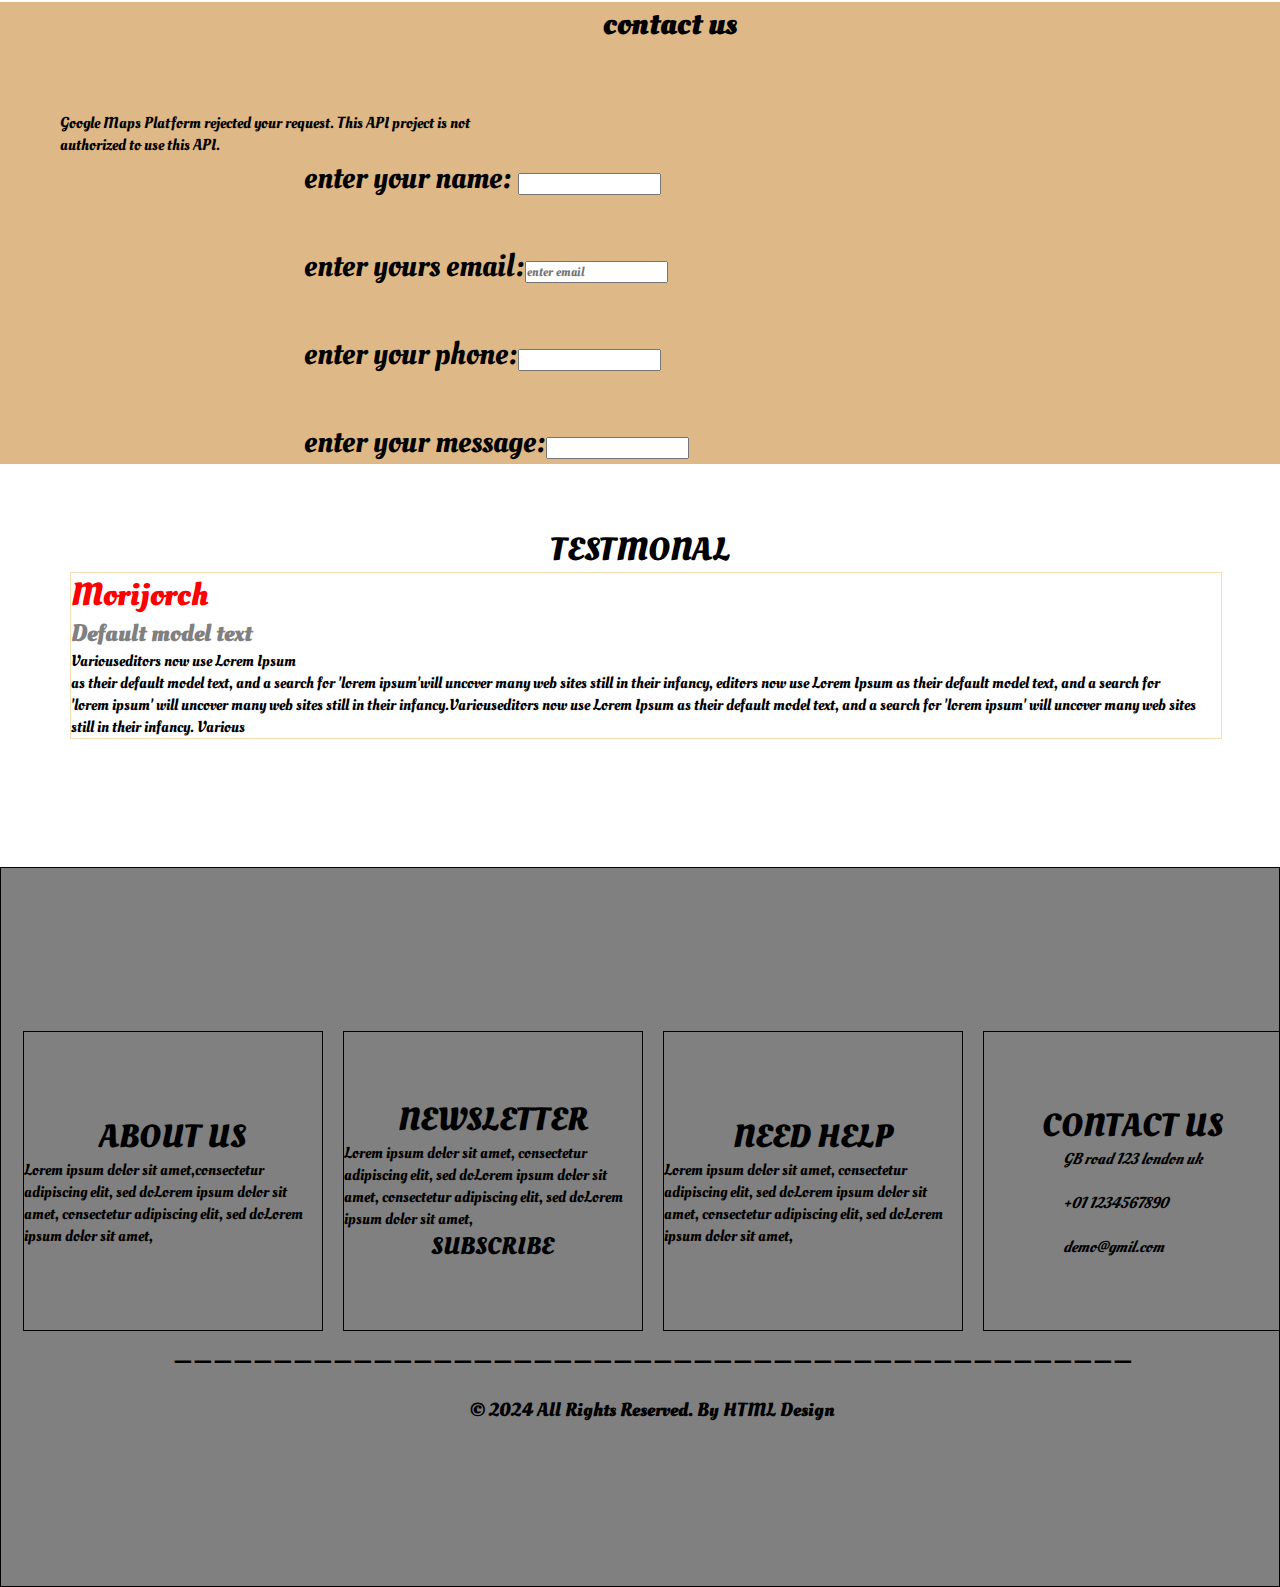
==== commit e75d5233: "final touch" ====
--- a/index.html
+++ b/index.html
@@ -159,7 +159,7 @@
 </div>
 </div>
 </section>
-<!-- -----------------------conio section ends----------------------- -->
+<!-- -----------------------conio sectionn ends----------------------- -->
  <!-- <=================test section starts=======================> -->
   <section id="test">
 <h1 align="center">TESTMONAL</h1>
